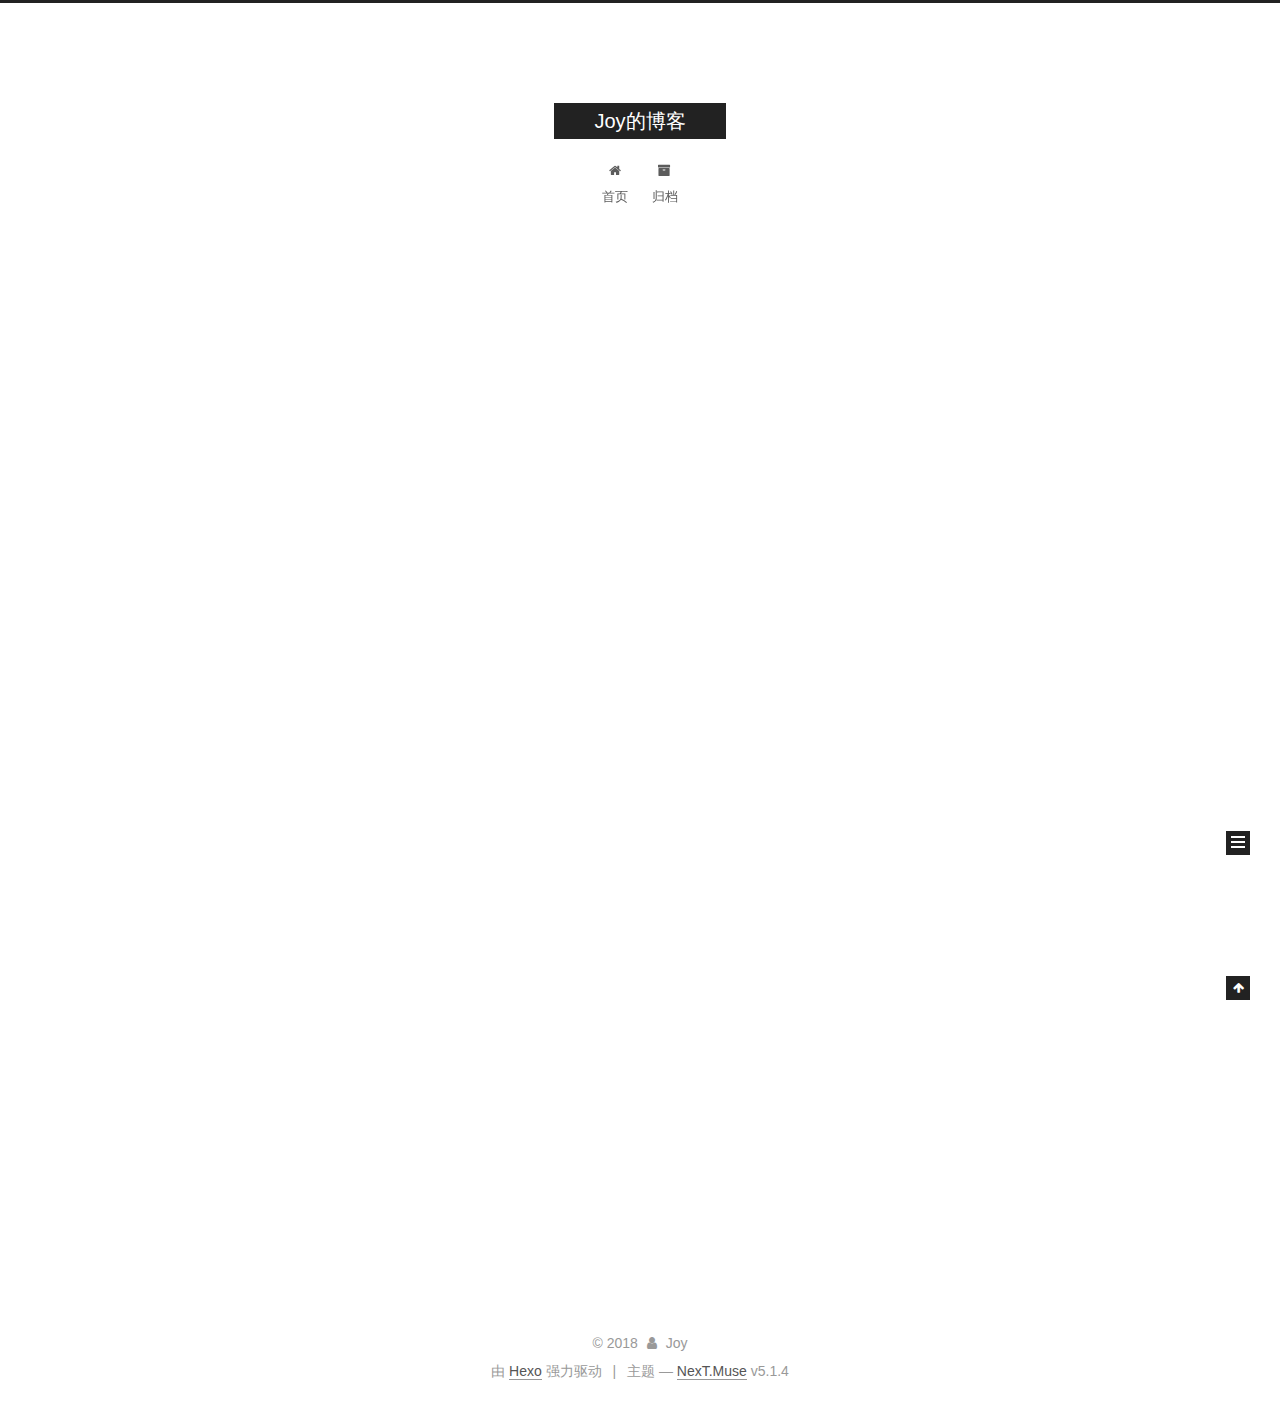
==== index.html @ 4cea7abf "Site updated: 2018-05-18 09:52:36" ====
<!DOCTYPE html>



  


<html class="theme-next muse use-motion" lang="zh-Hans">
<head>
  <meta charset="UTF-8"/>
<meta http-equiv="X-UA-Compatible" content="IE=edge" />
<meta name="viewport" content="width=device-width, initial-scale=1, maximum-scale=1"/>
<meta name="theme-color" content="#222">









<meta http-equiv="Cache-Control" content="no-transform" />
<meta http-equiv="Cache-Control" content="no-siteapp" />
















  
  
  <link href="/lib/fancybox/source/jquery.fancybox.css?v=2.1.5" rel="stylesheet" type="text/css" />







<link href="/lib/font-awesome/css/font-awesome.min.css?v=4.6.2" rel="stylesheet" type="text/css" />

<link href="/css/main.css?v=5.1.4" rel="stylesheet" type="text/css" />


  <link rel="apple-touch-icon" sizes="180x180" href="/images/apple-touch-icon-next.png?v=5.1.4">


  <link rel="icon" type="image/png" sizes="32x32" href="/images/favicon-32x32-next.png?v=5.1.4">


  <link rel="icon" type="image/png" sizes="16x16" href="/images/favicon-16x16-next.png?v=5.1.4">


  <link rel="mask-icon" href="/images/logo.svg?v=5.1.4" color="#222">





  <meta name="keywords" content="Hexo, NexT" />










<meta property="og:type" content="website">
<meta property="og:title" content="Joy的博客">
<meta property="og:url" content="http://yoursite.com/index.html">
<meta property="og:site_name" content="Joy的博客">
<meta property="og:locale" content="zh-Hans">
<meta name="twitter:card" content="summary">
<meta name="twitter:title" content="Joy的博客">



<script type="text/javascript" id="hexo.configurations">
  var NexT = window.NexT || {};
  var CONFIG = {
    root: '/',
    scheme: 'Muse',
    version: '5.1.4',
    sidebar: {"position":"left","display":"post","offset":12,"b2t":false,"scrollpercent":false,"onmobile":false},
    fancybox: true,
    tabs: true,
    motion: {"enable":true,"async":false,"transition":{"post_block":"fadeIn","post_header":"slideDownIn","post_body":"slideDownIn","coll_header":"slideLeftIn","sidebar":"slideUpIn"}},
    duoshuo: {
      userId: '0',
      author: '博主'
    },
    algolia: {
      applicationID: '',
      apiKey: '',
      indexName: '',
      hits: {"per_page":10},
      labels: {"input_placeholder":"Search for Posts","hits_empty":"We didn't find any results for the search: ${query}","hits_stats":"${hits} results found in ${time} ms"}
    }
  };
</script>



  <link rel="canonical" href="http://yoursite.com/"/>





  <title>Joy的博客</title>
  








</head>

<body itemscope itemtype="http://schema.org/WebPage" lang="zh-Hans">

  
  
    
  

  <div class="container sidebar-position-left 
  page-home">
    <div class="headband"></div>

    <header id="header" class="header" itemscope itemtype="http://schema.org/WPHeader">
      <div class="header-inner"><div class="site-brand-wrapper">
  <div class="site-meta ">
    

    <div class="custom-logo-site-title">
      <a href="/"  class="brand" rel="start">
        <span class="logo-line-before"><i></i></span>
        <span class="site-title">Joy的博客</span>
        <span class="logo-line-after"><i></i></span>
      </a>
    </div>
      
        <p class="site-subtitle"></p>
      
  </div>

  <div class="site-nav-toggle">
    <button>
      <span class="btn-bar"></span>
      <span class="btn-bar"></span>
      <span class="btn-bar"></span>
    </button>
  </div>
</div>

<nav class="site-nav">
  

  
    <ul id="menu" class="menu">
      
        
        <li class="menu-item menu-item-home">
          <a href="/" rel="section">
            
              <i class="menu-item-icon fa fa-fw fa-home"></i> <br />
            
            首页
          </a>
        </li>
      
        
        <li class="menu-item menu-item-archives">
          <a href="/archives/" rel="section">
            
              <i class="menu-item-icon fa fa-fw fa-archive"></i> <br />
            
            归档
          </a>
        </li>
      

      
    </ul>
  

  
</nav>



 </div>
    </header>

    <main id="main" class="main">
      <div class="main-inner">
        <div class="content-wrap">
          <div id="content" class="content">
            
  <section id="posts" class="posts-expand">
    
      

  

  
  
  

  <article class="post post-type-normal" itemscope itemtype="http://schema.org/Article">
  
  
  
  <div class="post-block">
    <link itemprop="mainEntityOfPage" href="http://yoursite.com/2018/05/17/hello-world/">

    <span hidden itemprop="author" itemscope itemtype="http://schema.org/Person">
      <meta itemprop="name" content="Joy">
      <meta itemprop="description" content="">
      <meta itemprop="image" content="/images/avatar.gif">
    </span>

    <span hidden itemprop="publisher" itemscope itemtype="http://schema.org/Organization">
      <meta itemprop="name" content="Joy的博客">
    </span>

    
      <header class="post-header">

        
        
          <h1 class="post-title" itemprop="name headline">
                
                <a class="post-title-link" href="/2018/05/17/hello-world/" itemprop="url">Hello World</a></h1>
        

        <div class="post-meta">
          <span class="post-time">
            
              <span class="post-meta-item-icon">
                <i class="fa fa-calendar-o"></i>
              </span>
              
                <span class="post-meta-item-text">发表于</span>
              
              <time title="创建于" itemprop="dateCreated datePublished" datetime="2018-05-17T22:19:16+08:00">
                2018-05-17
              </time>
            

            

            
          </span>

          

          
            
          

          
          

          

          

          

        </div>
      </header>
    

    
    
    
    <div class="post-body" itemprop="articleBody">

      
      

      
        
          
            <p>Welcome to <a href="https://hexo.io/" target="_blank" rel="noopener">Hexo</a>! This is your very first post. Check <a href="https://hexo.io/docs/" target="_blank" rel="noopener">documentation</a> for more info. If you get any problems when using Hexo, you can find the answer in <a href="https://hexo.io/docs/troubleshooting.html" target="_blank" rel="noopener">troubleshooting</a> or you can ask me on <a href="https://github.com/hexojs/hexo/issues" target="_blank" rel="noopener">GitHub</a>.</p>
<h2 id="Quick-Start"><a href="#Quick-Start" class="headerlink" title="Quick Start"></a>Quick Start</h2><h3 id="Create-a-new-post"><a href="#Create-a-new-post" class="headerlink" title="Create a new post"></a>Create a new post</h3><figure class="highlight bash"><table><tr><td class="gutter"><pre><span class="line">1</span><br></pre></td><td class="code"><pre><span class="line">$ hexo new <span class="string">"My New Post"</span></span><br></pre></td></tr></table></figure>
<p>More info: <a href="https://hexo.io/docs/writing.html" target="_blank" rel="noopener">Writing</a></p>
<h3 id="Run-server"><a href="#Run-server" class="headerlink" title="Run server"></a>Run server</h3><figure class="highlight bash"><table><tr><td class="gutter"><pre><span class="line">1</span><br></pre></td><td class="code"><pre><span class="line">$ hexo server</span><br></pre></td></tr></table></figure>
<p>More info: <a href="https://hexo.io/docs/server.html" target="_blank" rel="noopener">Server</a></p>
<h3 id="Generate-static-files"><a href="#Generate-static-files" class="headerlink" title="Generate static files"></a>Generate static files</h3><figure class="highlight bash"><table><tr><td class="gutter"><pre><span class="line">1</span><br></pre></td><td class="code"><pre><span class="line">$ hexo generate</span><br></pre></td></tr></table></figure>
<p>More info: <a href="https://hexo.io/docs/generating.html" target="_blank" rel="noopener">Generating</a></p>
<h3 id="Deploy-to-remote-sites"><a href="#Deploy-to-remote-sites" class="headerlink" title="Deploy to remote sites"></a>Deploy to remote sites</h3><figure class="highlight bash"><table><tr><td class="gutter"><pre><span class="line">1</span><br></pre></td><td class="code"><pre><span class="line">$ hexo deploy</span><br></pre></td></tr></table></figure>
<p>More info: <a href="https://hexo.io/docs/deployment.html" target="_blank" rel="noopener">Deployment</a></p>

          
        
      
    </div>
    
    
    

    

    

    

    <footer class="post-footer">
      

      

      

      
      
        <div class="post-eof"></div>
      
    </footer>
  </div>
  
  
  
  </article>


    
  </section>

  


          </div>
          


          

        </div>
        
          
  
  <div class="sidebar-toggle">
    <div class="sidebar-toggle-line-wrap">
      <span class="sidebar-toggle-line sidebar-toggle-line-first"></span>
      <span class="sidebar-toggle-line sidebar-toggle-line-middle"></span>
      <span class="sidebar-toggle-line sidebar-toggle-line-last"></span>
    </div>
  </div>

  <aside id="sidebar" class="sidebar">
    
    <div class="sidebar-inner">

      

      

      <section class="site-overview-wrap sidebar-panel sidebar-panel-active">
        <div class="site-overview">
          <div class="site-author motion-element" itemprop="author" itemscope itemtype="http://schema.org/Person">
            
              <p class="site-author-name" itemprop="name">Joy</p>
              <p class="site-description motion-element" itemprop="description"></p>
          </div>

          <nav class="site-state motion-element">

            
              <div class="site-state-item site-state-posts">
              
                <a href="/archives/">
              
                  <span class="site-state-item-count">1</span>
                  <span class="site-state-item-name">日志</span>
                </a>
              </div>
            

            

            

          </nav>

          

          

          
          

          
          

          

        </div>
      </section>

      

      

    </div>
  </aside>


        
      </div>
    </main>

    <footer id="footer" class="footer">
      <div class="footer-inner">
        <div class="copyright">&copy; <span itemprop="copyrightYear">2018</span>
  <span class="with-love">
    <i class="fa fa-user"></i>
  </span>
  <span class="author" itemprop="copyrightHolder">Joy</span>

  
</div>


  <div class="powered-by">由 <a class="theme-link" target="_blank" href="https://hexo.io">Hexo</a> 强力驱动</div>



  <span class="post-meta-divider">|</span>



  <div class="theme-info">主题 &mdash; <a class="theme-link" target="_blank" href="https://github.com/iissnan/hexo-theme-next">NexT.Muse</a> v5.1.4</div>




        







        
      </div>
    </footer>

    
      <div class="back-to-top">
        <i class="fa fa-arrow-up"></i>
        
      </div>
    

    

  </div>

  

<script type="text/javascript">
  if (Object.prototype.toString.call(window.Promise) !== '[object Function]') {
    window.Promise = null;
  }
</script>









  












  
  
    <script type="text/javascript" src="/lib/jquery/index.js?v=2.1.3"></script>
  

  
  
    <script type="text/javascript" src="/lib/fastclick/lib/fastclick.min.js?v=1.0.6"></script>
  

  
  
    <script type="text/javascript" src="/lib/jquery_lazyload/jquery.lazyload.js?v=1.9.7"></script>
  

  
  
    <script type="text/javascript" src="/lib/velocity/velocity.min.js?v=1.2.1"></script>
  

  
  
    <script type="text/javascript" src="/lib/velocity/velocity.ui.min.js?v=1.2.1"></script>
  

  
  
    <script type="text/javascript" src="/lib/fancybox/source/jquery.fancybox.pack.js?v=2.1.5"></script>
  


  


  <script type="text/javascript" src="/js/src/utils.js?v=5.1.4"></script>

  <script type="text/javascript" src="/js/src/motion.js?v=5.1.4"></script>



  
  

  

  


  <script type="text/javascript" src="/js/src/bootstrap.js?v=5.1.4"></script>



  


  




	





  





  












  





  

  

  

  
  

  

  

  

</body>
</html>
---- css/main.css ----
/* normalize.css v3.0.2 | MIT License | git.io/normalize */
html {
  font-family: sans-serif; /* 1 */
  -ms-text-size-adjust: 100%; /* 2 */
  -webkit-text-size-adjust: 100%; /* 2 */
}
body {
  margin: 0;
}
article,
aside,
details,
figcaption,
figure,
footer,
header,
hgroup,
main,
menu,
nav,
section,
summary {
  display: block;
}
audio,
canvas,
progress,
video {
  display: inline-block; /* 1 */
  vertical-align: baseline; /* 2 */
}
audio:not([controls]) {
  display: none;
  height: 0;
}
[hidden],
template {
  display: none;
}
a {
  background-color: transparent;
}
a:active,
a:hover {
  outline: 0;
}
abbr[title] {
  border-bottom: 1px dotted;
}
b,
strong {
  font-weight: bold;
}
dfn {
  font-style: italic;
}
h1 {
  font-size: 2em;
  margin: 0.67em 0;
}
mark {
  background: #ff0;
  color: #000;
}
small {
  font-size: 80%;
}
sub,
sup {
  font-size: 75%;
  line-height: 0;
  position: relative;
  vertical-align: baseline;
}
sup {
  top: -0.5em;
}
sub {
  bottom: -0.25em;
}
img {
  border: 0;
}
svg:not(:root) {
  overflow: hidden;
}
figure {
  margin: 1em 40px;
}
hr {
  -moz-box-sizing: content-box;
  box-sizing: content-box;
  height: 0;
}
pre {
  overflow: auto;
}
code,
kbd,
pre,
samp {
  font-family: monospace, monospace;
  font-size: 1em;
}
button,
input,
optgroup,
select,
textarea {
  color: inherit; /* 1 */
  font: inherit; /* 2 */
  margin: 0; /* 3 */
}
button {
  overflow: visible;
}
button,
select {
  text-transform: none;
}
button,
html input[type="button"],
input[type="reset"],
input[type="submit"] {
  -webkit-appearance: button; /* 2 */
  cursor: pointer; /* 3 */
}
button[disabled],
html input[disabled] {
  cursor: default;
}
button::-moz-focus-inner,
input::-moz-focus-inner {
  border: 0;
  padding: 0;
}
input {
  line-height: normal;
}
input[type="checkbox"],
input[type="radio"] {
  box-sizing: border-box; /* 1 */
  padding: 0; /* 2 */
}
input[type="number"]::-webkit-inner-spin-button,
input[type="number"]::-webkit-outer-spin-button {
  height: auto;
}
input[type="search"] {
  -webkit-appearance: textfield; /* 1 */
  -moz-box-sizing: content-box;
  -webkit-box-sizing: content-box; /* 2 */
  box-sizing: content-box;
}
input[type="search"]::-webkit-search-cancel-button,
input[type="search"]::-webkit-search-decoration {
  -webkit-appearance: none;
}
fieldset {
  border: 1px solid #c0c0c0;
  margin: 0 2px;
  padding: 0.35em 0.625em 0.75em;
}
legend {
  border: 0; /* 1 */
  padding: 0; /* 2 */
}
textarea {
  overflow: auto;
}
optgroup {
  font-weight: bold;
}
table {
  border-collapse: collapse;
  border-spacing: 0;
}
td,
th {
  padding: 0;
}
::selection {
  background: #262a30;
  color: #fff;
}
body {
  position: relative;
  font-family: 'Lato', "PingFang SC", "Microsoft YaHei", sans-serif;
  font-size: 14px;
  line-height: 2;
  color: #555;
  background: #fff;
}
@media (max-width: 767px) {
  body {
    padding-right: 0 !important;
  }
}
@media (min-width: 768px) and (max-width: 991px) {
  body {
    padding-right: 0 !important;
  }
}
@media (min-width: 1600px) {
  body {
    font-size: 16px;
  }
}
h1,
h2,
h3,
h4,
h5,
h6 {
  margin: 0;
  padding: 0;
  font-weight: bold;
  line-height: 1.5;
  font-family: 'Lato', "PingFang SC", "Microsoft YaHei", sans-serif;
}
h2,
h3,
h4,
h5,
h6 {
  margin: 20px 0 15px;
}
h1 {
  font-size: 22px;
}
@media (max-width: 767px) {
  h1 {
    font-size: 18px;
  }
}
h2 {
  font-size: 20px;
}
@media (max-width: 767px) {
  h2 {
    font-size: 16px;
  }
}
h3 {
  font-size: 18px;
}
@media (max-width: 767px) {
  h3 {
    font-size: 14px;
  }
}
h4 {
  font-size: 16px;
}
@media (max-width: 767px) {
  h4 {
    font-size: 12px;
  }
}
h5 {
  font-size: 14px;
}
@media (max-width: 767px) {
  h5 {
    font-size: 10px;
  }
}
h6 {
  font-size: 12px;
}
@media (max-width: 767px) {
  h6 {
    font-size: 8px;
  }
}
p {
  margin: 0 0 20px 0;
}
a {
  color: #555;
  text-decoration: none;
  outline: none;
  border-bottom: 1px solid #999;
  word-wrap: break-word;
}
a:hover {
  color: #222;
  border-bottom-color: #222;
}
blockquote {
  margin: 0;
  padding: 0;
}
img {
  display: block;
  margin: auto;
  max-width: 100%;
  height: auto;
}
hr {
  margin: 40px 0;
  height: 3px;
  border: none;
  background-color: #ddd;
  background-image: repeating-linear-gradient(-45deg, #fff, #fff 4px, transparent 4px, transparent 8px);
}
blockquote {
  padding: 0 15px;
  color: #666;
  border-left: 4px solid #ddd;
}
blockquote cite::before {
  content: "-";
  padding: 0 5px;
}
dt {
  font-weight: 700;
}
dd {
  margin: 0;
  padding: 0;
}
kbd {
  border: 1px solid #ccc;
  border-radius: 0.2em;
  box-shadow: 0.1em 0.1em 0.2em rgba(0,0,0,0.1);
  background-color: #f9f9f9;
  font-family: inherit;
  background-image: -webkit-linear-gradient(top, #eee, #fff, #eee);
  padding: 0.1em 0.3em;
  white-space: nowrap;
}
.text-left {
  text-align: left;
}
.text-center {
  text-align: center;
}
.text-right {
  text-align: right;
}
.text-justify {
  text-align: justify;
}
.text-nowrap {
  white-space: nowrap;
}
.text-lowercase {
  text-transform: lowercase;
}
.text-uppercase {
  text-transform: uppercase;
}
.text-capitalize {
  text-transform: capitalize;
}
.center-block {
  display: block;
  margin-left: auto;
  margin-right: auto;
}
.clearfix:before,
.clearfix:after {
  content: " ";
  display: table;
}
.clearfix:after {
  clear: both;
}
.pullquote {
  width: 45%;
}
.pullquote.left {
  float: left;
  margin-left: 5px;
  margin-right: 10px;
}
.pullquote.right {
  float: right;
  margin-left: 10px;
  margin-right: 5px;
}
.affix.affix.affix {
  position: fixed;
}
.translation {
  margin-top: -20px;
  font-size: 14px;
  color: #999;
}
.scrollbar-measure {
  width: 100px;
  height: 100px;
  overflow: scroll;
  position: absolute;
  top: -9999px;
}
.use-motion .motion-element {
  opacity: 0;
}
table {
  margin: 20px 0;
  width: 100%;
  border-collapse: collapse;
  border-spacing: 0;
  border: 1px solid #ddd;
  font-size: 14px;
  table-layout: fixed;
  word-wrap: break-all;
}
table>tbody>tr:nth-of-type(odd) {
  background-color: #f9f9f9;
}
table>tbody>tr:hover {
  background-color: #f5f5f5;
}
caption,
th,
td {
  padding: 8px;
  text-align: left;
  vertical-align: middle;
  font-weight: normal;
}
th,
td {
  border-bottom: 3px solid #ddd;
  border-right: 1px solid #eee;
}
th {
  padding-bottom: 10px;
  font-weight: 700;
}
td {
  border-bottom-width: 1px;
}
html,
body {
  height: 100%;
}
.container {
  position: relative;
  min-height: 100%;
}
.header-inner {
  margin: 0 auto;
  padding: 100px 0 70px;
  width: 700px;
}
@media (min-width: 1600px) {
  .container .header-inner {
    width: 900px;
  }
}
.main {
  padding-bottom: 150px;
}
.main-inner {
  margin: 0 auto;
  width: 700px;
}
@media (min-width: 1600px) {
  .container .main-inner {
    width: 900px;
  }
}
.footer {
  position: absolute;
  left: 0;
  bottom: 0;
  width: 100%;
  min-height: 50px;
}
.footer-inner {
  box-sizing: border-box;
  margin: 20px auto;
  width: 700px;
}
@media (min-width: 1600px) {
  .container .footer-inner {
    width: 900px;
  }
}
pre,
.highlight {
  overflow: auto;
  margin: 20px 0;
  padding: 0;
  font-size: 13px;
  color: #4d4d4c;
  background: #f7f7f7;
  line-height: 1.6;
}
pre,
code {
  font-family: consolas, Menlo, "PingFang SC", "Microsoft YaHei", monospace;
}
code {
  padding: 2px 4px;
  word-wrap: break-word;
  color: #555;
  background: #eee;
  border-radius: 3px;
  font-size: 13px;
}
pre {
  padding: 10px;
}
pre code {
  padding: 0;
  color: #4d4d4c;
  background: none;
  text-shadow: none;
}
.highlight {
  border-radius: 1px;
}
.highlight pre {
  border: none;
  margin: 0;
  padding: 10px 0;
}
.highlight table {
  margin: 0;
  width: auto;
  border: none;
}
.highlight td {
  border: none;
  padding: 0;
}
.highlight figcaption {
  font-size: 1em;
  color: #4d4d4c;
  line-height: 1em;
  margin-bottom: 1em;
}
.highlight figcaption:before,
.highlight figcaption:after {
  content: " ";
  display: table;
}
.highlight figcaption:after {
  clear: both;
}
.highlight figcaption a {
  float: right;
  color: #4d4d4c;
}
.highlight figcaption a:hover {
  border-bottom-color: #4d4d4c;
}
.highlight .gutter pre {
  padding-left: 10px;
  padding-right: 10px;
  color: #869194;
  text-align: right;
  background-color: #eff2f3;
}
.highlight .code pre {
  width: 100%;
  padding-left: 10px;
  padding-right: 10px;
  background-color: #f7f7f7;
}
.highlight .line {
  height: 20px;
}
.gutter {
  -webkit-user-select: none;
  -moz-user-select: none;
  -ms-user-select: none;
  user-select: none;
}
.gist table {
  width: auto;
}
.gist table td {
  border: none;
}
pre .deletion {
  background: #fdd;
}
pre .addition {
  background: #dfd;
}
pre .meta {
  color: #8959a8;
}
pre .comment {
  color: #8e908c;
}
pre .variable,
pre .attribute,
pre .tag,
pre .regexp,
pre .ruby .constant,
pre .xml .tag .title,
pre .xml .pi,
pre .xml .doctype,
pre .html .doctype,
pre .css .id,
pre .css .class,
pre .css .pseudo {
  color: #c82829;
}
pre .number,
pre .preprocessor,
pre .built_in,
pre .literal,
pre .params,
pre .constant,
pre .command {
  color: #f5871f;
}
pre .ruby .class .title,
pre .css .rules .attribute,
pre .string,
pre .value,
pre .inheritance,
pre .header,
pre .ruby .symbol,
pre .xml .cdata,
pre .special,
pre .number,
pre .formula {
  color: #718c00;
}
pre .title,
pre .css .hexcolor {
  color: #3e999f;
}
pre .function,
pre .python .decorator,
pre .python .title,
pre .ruby .function .title,
pre .ruby .title .keyword,
pre .perl .sub,
pre .javascript .title,
pre .coffeescript .title {
  color: #4271ae;
}
pre .keyword,
pre .javascript .function {
  color: #8959a8;
}
.full-image.full-image.full-image.full-image {
  border: none;
  max-width: 100%;
  width: auto;
  margin: 20px auto 25px;
}
@media (min-width: 992px) {
  .full-image.full-image.full-image.full-image {
    max-width: none;
    width: 110%;
    margin: 25px -5%;
  }
}
.blockquote-center,
.page-home .post-type-quote blockquote,
.page-post-detail .post-type-quote blockquote {
  position: relative;
  margin: 40px 0;
  padding: 0;
  border-left: none;
  text-align: center;
}
.blockquote-center::before,
.page-home .post-type-quote blockquote::before,
.page-post-detail .post-type-quote blockquote::before,
.blockquote-center::after,
.page-home .post-type-quote blockquote::after,
.page-post-detail .post-type-quote blockquote::after {
  position: absolute;
  content: ' ';
  display: block;
  width: 100%;
  height: 24px;
  opacity: 0.2;
  background-repeat: no-repeat;
  background-position: 0 -6px;
  background-size: 22px 22px;
}
.blockquote-center::before,
.page-home .post-type-quote blockquote::before,
.page-post-detail .post-type-quote blockquote::before {
  top: -20px;
  background-image: url("../images/quote-l.svg");
  border-top: 1px solid #ccc;
}
.blockquote-center::after,
.page-home .post-type-quote blockquote::after,
.page-post-detail .post-type-quote blockquote::after {
  bottom: -20px;
  background-image: url("../images/quote-r.svg");
  border-bottom: 1px solid #ccc;
  background-position: 100% 8px;
}
.blockquote-center p,
.page-home .post-type-quote blockquote p,
.page-post-detail .post-type-quote blockquote p,
.blockquote-center div,
.page-home .post-type-quote blockquote div,
.page-post-detail .post-type-quote blockquote div {
  text-align: center;
}
.post .post-body .group-picture img {
  box-sizing: border-box;
  padding: 0 3px;
  border: none;
}
.post .group-picture-row {
  overflow: hidden;
  margin-top: 6px;
}
.post .group-picture-row:first-child {
  margin-top: 0;
}
.post .group-picture-column {
  float: left;
}
.page-post-detail .post-body .group-picture-column {
  float: none;
  margin-top: 10px;
  width: auto !important;
}
.page-post-detail .post-body .group-picture-column img {
  margin: 0 auto;
}
.page-archive .group-picture-container {
  overflow: hidden;
}
.page-archive .group-picture-row {
  float: left;
}
.page-archive .group-picture-row:first-child {
  margin-top: 6px;
}
.page-archive .group-picture-column {
  max-width: 150px;
  max-height: 150px;
}
.post-body .note {
  position: relative;
  padding: 15px;
  margin-bottom: 20px;
  border: 1px solid #eee;
  border-left-width: 5px;
  border-radius: 3px;
}
.post-body .note h2,
.post-body .note h3,
.post-body .note h4,
.post-body .note h5,
.post-body .note h6 {
  margin-top: 0;
  margin-bottom: 0;
  border-bottom: initial;
  padding-top: 0 !important;
}
.post-body .note p:first-child,
.post-body .note ul:first-child,
.post-body .note ol:first-child,
.post-body .note table:first-child,
.post-body .note pre:first-child,
.post-body .note blockquote:first-child {
  margin-top: 0;
}
.post-body .note p:last-child,
.post-body .note ul:last-child,
.post-body .note ol:last-child,
.post-body .note table:last-child,
.post-body .note pre:last-child,
.post-body .note blockquote:last-child {
  margin-bottom: 0;
}
.post-body .note.default {
  border-left-color: #777;
}
.post-body .note.default h2,
.post-body .note.default h3,
.post-body .note.default h4,
.post-body .note.default h5,
.post-body .note.default h6 {
  color: #777;
}
.post-body .note.primary {
  border-left-color: #6f42c1;
}
.post-body .note.primary h2,
.post-body .note.primary h3,
.post-body .note.primary h4,
.post-body .note.primary h5,
.post-body .note.primary h6 {
  color: #6f42c1;
}
.post-body .note.info {
  border-left-color: #428bca;
}
.post-body .note.info h2,
.post-body .note.info h3,
.post-body .note.info h4,
.post-body .note.info h5,
.post-body .note.info h6 {
  color: #428bca;
}
.post-body .note.success {
  border-left-color: #5cb85c;
}
.post-body .note.success h2,
.post-body .note.success h3,
.post-body .note.success h4,
.post-body .note.success h5,
.post-body .note.success h6 {
  color: #5cb85c;
}
.post-body .note.warning {
  border-left-color: #f0ad4e;
}
.post-body .note.warning h2,
.post-body .note.warning h3,
.post-body .note.warning h4,
.post-body .note.warning h5,
.post-body .note.warning h6 {
  color: #f0ad4e;
}
.post-body .note.danger {
  border-left-color: #d9534f;
}
.post-body .note.danger h2,
.post-body .note.danger h3,
.post-body .note.danger h4,
.post-body .note.danger h5,
.post-body .note.danger h6 {
  color: #d9534f;
}
.post-body .label {
  display: inline;
  padding: 0 2px;
  white-space: nowrap;
}
.post-body .label.default {
  background-color: #f0f0f0;
}
.post-body .label.primary {
  background-color: #efe6f7;
}
.post-body .label.info {
  background-color: #e5f2f8;
}
.post-body .label.success {
  background-color: #e7f4e9;
}
.post-body .label.warning {
  background-color: #fcf6e1;
}
.post-body .label.danger {
  background-color: #fae8eb;
}
.post-body .tabs {
  position: relative;
  display: block;
  margin-bottom: 20px;
  padding-top: 10px;
}
.post-body .tabs ul.nav-tabs {
  margin: 0;
  padding: 0;
  display: flex;
  margin-bottom: -1px;
}
@media (max-width: 413px) {
  .post-body .tabs ul.nav-tabs {
    display: block;
    margin-bottom: 5px;
  }
}
.post-body .tabs ul.nav-tabs li.tab {
  list-style-type: none !important;
  margin: 0 0.25em 0 0;
  border-top: 3px solid transparent;
  border-left: 1px solid transparent;
  border-right: 1px solid transparent;
}
@media (max-width: 413px) {
  .post-body .tabs ul.nav-tabs li.tab {
    margin: initial;
    border-top: 1px solid transparent;
    border-left: 3px solid transparent;
    border-right: 1px solid transparent;
    border-bottom: 1px solid transparent;
  }
}
.post-body .tabs ul.nav-tabs li.tab a {
  outline: 0;
  border-bottom: initial;
  display: block;
  line-height: 1.8em;
  padding: 0.25em 0.75em;
  transition-duration: 0.2s;
  transition-timing-function: ease-out;
  transition-delay: 0s;
}
.post-body .tabs ul.nav-tabs li.tab a i {
  width: 1.285714285714286em;
}
.post-body .tabs ul.nav-tabs li.tab.active {
  border-top: 3px solid #fc6423;
  border-left: 1px solid #ddd;
  border-right: 1px solid #ddd;
  background-color: #fff;
}
@media (max-width: 413px) {
  .post-body .tabs ul.nav-tabs li.tab.active {
    border-top: 1px solid #ddd;
    border-left: 3px solid #fc6423;
    border-right: 1px solid #ddd;
    border-bottom: 1px solid #ddd;
  }
}
.post-body .tabs ul.nav-tabs li.tab.active a {
  cursor: default;
  color: #555;
}
.post-body .tabs .tab-content {
  background-color: #fff;
}
.post-body .tabs .tab-content .tab-pane {
  border: 1px solid #ddd;
  padding: 20px 20px 0 20px;
}
.post-body .tabs .tab-content .tab-pane:not(.active) {
  display: none !important;
}
.post-body .tabs .tab-content .tab-pane.active {
  display: block !important;
}
.btn {
  display: inline-block;
  padding: 0 20px;
  font-size: 14px;
  color: #fff;
  background: #222;
  border: 2px solid #222;
  text-decoration: none;
  border-radius: 0;
  transition-property: background-color;
  transition-duration: 0.2s;
  transition-timing-function: ease-in-out;
  transition-delay: 0s;
  line-height: 2;
}
.btn:hover {
  border-color: #222;
  color: #222;
  background: #fff;
}
.btn +.btn {
  margin: 0 0 8px 8px;
}
.btn .fa-fw {
  width: 1.285714285714286em;
  text-align: left;
}
.btn-bar {
  display: block;
  width: 22px;
  height: 2px;
  background: #555;
  border-radius: 1px;
}
.btn-bar+.btn-bar {
  margin-top: 4px;
}
.pagination {
  margin: 120px 0 40px;
  text-align: center;
  border-top: 1px solid #eee;
}
.page-number-basic,
.pagination .prev,
.pagination .next,
.pagination .page-number,
.pagination .space {
  display: inline-block;
  position: relative;
  top: -1px;
  margin: 0 10px;
  padding: 0 11px;
}
@media (max-width: 767px) {
  .page-number-basic,
  .pagination .prev,
  .pagination .next,
  .pagination .page-number,
  .pagination .space {
    margin: 0 5px;
  }
}
.pagination .prev,
.pagination .next,
.pagination .page-number {
  border-bottom: 0;
  border-top: 1px solid #eee;
  transition-property: border-color;
  transition-duration: 0.2s;
  transition-timing-function: ease-in-out;
  transition-delay: 0s;
}
.pagination .prev:hover,
.pagination .next:hover,
.pagination .page-number:hover {
  border-top-color: #222;
}
.pagination .space {
  padding: 0;
  margin: 0;
}
.pagination .prev {
  margin-left: 0;
}
.pagination .next {
  margin-right: 0;
}
.pagination .page-number.current {
  color: #fff;
  background: #ccc;
  border-top-color: #ccc;
}
@media (max-width: 767px) {
  .pagination {
    border-top: none;
  }
  .pagination .prev,
  .pagination .next,
  .pagination .page-number {
    margin-bottom: 10px;
    border-top: 0;
    border-bottom: 1px solid #eee;
    padding: 0 10px;
  }
  .pagination .prev:hover,
  .pagination .next:hover,
  .pagination .page-number:hover {
    border-bottom-color: #222;
  }
}
.comments {
  margin: 60px 20px 0;
}
.tag-cloud {
  text-align: center;
}
.tag-cloud a {
  display: inline-block;
  margin: 10px;
}
.back-to-top {
  box-sizing: border-box;
  position: fixed;
  bottom: -100px;
  right: 30px;
  z-index: 1050;
  padding: 0 6px;
  width: 24px;
  background: #222;
  font-size: 12px;
  opacity: 1;
  color: #fff;
  cursor: pointer;
  text-align: center;
  -webkit-transform: translateZ(0);
  transition-property: bottom;
  transition-duration: 0.2s;
  transition-timing-function: ease-in-out;
  transition-delay: 0s;
}
@media (min-width: 768px) and (max-width: 991px) {
  .back-to-top {
    display: none !important;
  }
}
@media (max-width: 767px) {
  .back-to-top {
    display: none !important;
  }
}
.back-to-top.back-to-top-on {
  bottom: 19px;
}
.header {
  background: transparent;
}
.header-inner {
  position: relative;
}
.headband {
  height: 3px;
  background: #222;
}
.site-meta {
  margin: 0;
  text-align: center;
}
@media (max-width: 767px) {
  .site-meta {
    text-align: center;
  }
}
.brand {
  position: relative;
  display: inline-block;
  padding: 0 40px;
  color: #fff;
  background: #222;
  border-bottom: none;
}
.brand:hover {
  color: #fff;
}
.logo {
  display: inline-block;
  margin-right: 5px;
  line-height: 36px;
  vertical-align: top;
}
.site-title {
  display: inline-block;
  vertical-align: top;
  line-height: 36px;
  font-size: 20px;
  font-weight: normal;
  font-family: 'Lato', "PingFang SC", "Microsoft YaHei", sans-serif;
}
.site-subtitle {
  margin-top: 10px;
  font-size: 13px;
  color: #999;
}
.use-motion .brand {
  opacity: 0;
}
.use-motion .logo,
.use-motion .site-title,
.use-motion .site-subtitle {
  opacity: 0;
  position: relative;
  top: -10px;
}
.site-nav-toggle {
  display: none;
  position: absolute;
  top: 10px;
  left: 10px;
}
@media (max-width: 767px) {
  .site-nav-toggle {
    display: block;
  }
}
.site-nav-toggle button {
  margin-top: 2px;
  padding: 9px 10px;
  background: transparent;
  border: none;
}
@media (max-width: 767px) {
  .site-nav {
    display: none;
    margin: 0 -10px;
    padding: 0 10px;
    clear: both;
    border-top: 1px solid #ddd;
  }
}
@media (min-width: 768px) and (max-width: 991px) {
  .site-nav {
    display: block !important;
  }
}
@media (min-width: 992px) {
  .site-nav {
    display: block !important;
  }
}
.menu {
  margin-top: 20px;
  padding-left: 0;
  text-align: center;
}
.menu .menu-item {
  display: inline-block;
  margin: 0 10px;
  list-style: none;
}
@media screen and (max-width: 767px) {
  .menu .menu-item {
    margin-top: 10px;
  }
}
.menu .menu-item a {
  display: block;
  font-size: 13px;
  line-height: inherit;
  border-bottom: 1px solid transparent;
  transition-property: border-color;
  transition-duration: 0.2s;
  transition-timing-function: ease-in-out;
  transition-delay: 0s;
}
.menu .menu-item a:hover {
  border-bottom-color: #222;
}
.menu .menu-item .fa {
  margin-right: 5px;
}
.use-motion .menu-item {
  opacity: 0;
}
.post-body {
  font-family: 'Lato', "PingFang SC", "Microsoft YaHei", sans-serif;
}
@media (max-width: 767px) {
  .post-body {
    word-break: break-word;
  }
}
.post-body .fancybox img {
  display: block !important;
  margin: 0 auto;
  cursor: pointer;
  cursor: zoom-in;
  cursor: -webkit-zoom-in;
}
.post-body .image-caption,
.post-body .figure .caption {
  margin: -20px auto 15px;
  text-align: center;
  font-size: 14px;
  color: #999;
  font-weight: bold;
  line-height: 1;
}
.post-sticky-flag {
  display: inline-block;
  font-size: 16px;
  -ms-transform: rotate(30deg);
  -webkit-transform: rotate(30deg);
  -moz-transform: rotate(30deg);
  -ms-transform: rotate(30deg);
  -o-transform: rotate(30deg);
  transform: rotate(30deg);
}
.use-motion .post-block,
.use-motion .pagination,
.use-motion .comments {
  opacity: 0;
}
.use-motion .post-header {
  opacity: 0;
}
.use-motion .post-body {
  opacity: 0;
}
.use-motion .collection-title {
  opacity: 0;
}
.posts-expand {
  padding-top: 40px;
}
@media (max-width: 767px) {
  .posts-expand {
    margin: 0 20px;
  }
  .post-body pre .gutter pre {
    padding-right: 10px;
  }
  .post-body .highlight {
    margin-left: 0px;
    margin-right: 0px;
    padding: 0;
  }
  .post-body .highlight .gutter pre {
    padding-right: 10px;
  }
}
@media (min-width: 992px) {
  .posts-expand .post-body {
    text-align: justify;
  }
}
.posts-expand .post-body h2,
.posts-expand .post-body h3,
.posts-expand .post-body h4,
.posts-expand .post-body h5,
.posts-expand .post-body h6 {
  padding-top: 10px;
}
.posts-expand .post-body h2 .header-anchor,
.posts-expand .post-body h3 .header-anchor,
.posts-expand .post-body h4 .header-anchor,
.posts-expand .post-body h5 .header-anchor,
.posts-expand .post-body h6 .header-anchor {
  float: right;
  margin-left: 10px;
  color: #ccc;
  border-bottom-style: none;
  visibility: hidden;
}
.posts-expand .post-body h2 .header-anchor:hover,
.posts-expand .post-body h3 .header-anchor:hover,
.posts-expand .post-body h4 .header-anchor:hover,
.posts-expand .post-body h5 .header-anchor:hover,
.posts-expand .post-body h6 .header-anchor:hover {
  color: inherit;
}
.posts-expand .post-body h2:hover .header-anchor,
.posts-expand .post-body h3:hover .header-anchor,
.posts-expand .post-body h4:hover .header-anchor,
.posts-expand .post-body h5:hover .header-anchor,
.posts-expand .post-body h6:hover .header-anchor {
  visibility: visible;
}
.posts-expand .post-body ul li {
  list-style: circle;
}
.posts-expand .post-body img {
  box-sizing: border-box;
  margin: auto;
  padding: 3px;
  border: 1px solid #ddd;
}
.posts-expand .post-body .fancybox img {
  margin: 0 auto 25px;
}
@media (max-width: 767px) {
  .posts-collapse {
    margin: 0 20px;
  }
  .posts-collapse .post-title,
  .posts-collapse .post-meta {
    display: block;
    width: auto;
    text-align: left;
  }
}
.posts-collapse {
  position: relative;
  z-index: 1010;
  margin-left: 55px;
}
.posts-collapse::after {
  content: " ";
  position: absolute;
  top: 20px;
  left: 0;
  margin-left: -2px;
  width: 4px;
  height: 100%;
  background: #f5f5f5;
  z-index: -1;
}
@media (max-width: 767px) {
  .posts-collapse {
    margin: 0 20px;
  }
}
.posts-collapse .collection-title {
  position: relative;
  margin: 60px 0;
}
.posts-collapse .collection-title h1,
.posts-collapse .collection-title h2 {
  margin-left: 20px;
}
.posts-collapse .collection-title small {
  color: #bbb;
  margin-left: 5px;
}
.posts-collapse .collection-title::before {
  content: " ";
  position: absolute;
  left: 0;
  top: 50%;
  margin-left: -4px;
  margin-top: -4px;
  width: 8px;
  height: 8px;
  background: #bbb;
  border-radius: 50%;
}
.posts-collapse .post {
  margin: 30px 0;
}
.posts-collapse .post-header {
  position: relative;
  transition-duration: 0.2s;
  transition-timing-function: ease-in-out;
  transition-delay: 0s;
  transition-property: border;
  border-bottom: 1px dashed #ccc;
}
.posts-collapse .post-header::before {
  content: " ";
  position: absolute;
  left: 0;
  top: 12px;
  width: 6px;
  height: 6px;
  margin-left: -4px;
  background: #bbb;
  border-radius: 50%;
  border: 1px solid #fff;
  transition-duration: 0.2s;
  transition-timing-function: ease-in-out;
  transition-delay: 0s;
  transition-property: background;
}
.posts-collapse .post-header:hover {
  border-bottom-color: #666;
}
.posts-collapse .post-header:hover::before {
  background: #222;
}
.posts-collapse .post-meta {
  position: absolute;
  font-size: 12px;
  left: 20px;
  top: 5px;
}
.posts-collapse .post-comments-count {
  display: none;
}
.posts-collapse .post-title {
  margin-left: 60px;
  font-size: 16px;
  font-weight: normal;
  line-height: inherit;
}
.posts-collapse .post-title::after {
  margin-left: 3px;
  opacity: 0.6;
}
.posts-collapse .post-title a {
  color: #666;
  border-bottom: none;
}
.page-home .post-type-quote .post-header,
.page-post-detail .post-type-quote .post-header,
.page-home .post-type-quote .post-tags,
.page-post-detail .post-type-quote .post-tags {
  display: none;
}
.posts-expand .post-title {
  text-align: center;
  word-break: break-word;
  font-weight: 400;
}
.posts-expand .post-title-link {
  display: inline-block;
  position: relative;
  color: #555;
  border-bottom: none;
  line-height: 1.2;
  vertical-align: top;
}
.posts-expand .post-title-link::before {
  content: "";
  position: absolute;
  width: 100%;
  height: 2px;
  bottom: 0;
  left: 0;
  background-color: #000;
  visibility: hidden;
  -webkit-transform: scaleX(0);
  -moz-transform: scaleX(0);
  -ms-transform: scaleX(0);
  -o-transform: scaleX(0);
  transform: scaleX(0);
  transition-duration: 0.2s;
  transition-timing-function: ease-in-out;
  transition-delay: 0s;
}
.posts-expand .post-title-link:hover::before {
  visibility: visible;
  -webkit-transform: scaleX(1);
  -moz-transform: scaleX(1);
  -ms-transform: scaleX(1);
  -o-transform: scaleX(1);
  transform: scaleX(1);
}
.posts-expand .post-title-link .fa {
  font-size: 16px;
}
.posts-expand .post-meta {
  margin: 3px 0 60px 0;
  color: #999;
  font-family: 'Lato', "PingFang SC", "Microsoft YaHei", sans-serif;
  font-size: 12px;
  text-align: center;
}
.posts-expand .post-meta .post-category-list {
  display: inline-block;
  margin: 0;
  padding: 3px;
}
.posts-expand .post-meta .post-category-list-link {
  color: #999;
}
.posts-expand .post-meta .post-description {
  font-size: 14px;
  margin-top: 2px;
}
.post-meta-divider {
  margin: 0 0.5em;
}
.post-meta-item-icon {
  margin-right: 3px;
}
@media (min-width: 768px) and (max-width: 991px) {
  .post-meta-item-icon {
    display: inline-block;
  }
}
@media (max-width: 767px) {
  .post-meta-item-icon {
    display: inline-block;
  }
}
@media (min-width: 768px) and (max-width: 991px) {
  .post-meta-item-text {
    display: none;
  }
}
@media (max-width: 767px) {
  .post-meta-item-text {
    display: none;
  }
}
@media (max-width: 767px) {
  .posts-expand .post-comments-count {
    display: none;
  }
}
.post-button {
  margin-top: 40px;
}
.posts-expand .post-tags {
  margin-top: 40px;
  text-align: center;
}
.posts-expand .post-tags a {
  display: inline-block;
  margin-right: 10px;
  font-size: 13px;
}
.post-nav {
  display: table;
  margin-top: 15px;
  width: 100%;
  border-top: 1px solid #eee;
}
.post-nav-divider {
  display: table-cell;
  width: 10%;
}
.post-nav-item {
  display: table-cell;
  padding: 10px 0 0 0;
  width: 45%;
  vertical-align: top;
}
.post-nav-item a {
  position: relative;
  display: block;
  line-height: 25px;
  font-size: 14px;
  color: #555;
  border-bottom: none;
}
.post-nav-item a:hover {
  color: #222;
  border-bottom: none;
}
.post-nav-item a:active {
  top: 2px;
}
.post-nav-item .fa {
  position: absolute;
  top: 8px;
  left: 0;
  font-size: 12px;
}
.post-nav-next a {
  padding-left: 15px;
}
.post-nav-prev {
  text-align: right;
}
.post-nav-prev a {
  padding-right: 15px;
}
.post-nav-prev .fa {
  right: 0;
  left: auto;
}
.posts-expand .post-eof {
  display: block;
  margin: 80px auto 60px;
  width: 8%;
  height: 1px;
  background: #ccc;
  text-align: center;
}
.post:last-child .post-eof.post-eof.post-eof {
  display: none;
}
.post-gallery {
  display: table;
  table-layout: fixed;
  width: 100%;
  border-collapse: separate;
}
.post-gallery-row {
  display: table-row;
}
.post-gallery .post-gallery-img {
  display: table-cell;
  text-align: center;
  vertical-align: middle;
  border: none;
}
.post-gallery .post-gallery-img img {
  max-width: 100%;
  max-height: 100%;
  border: none;
}
.fancybox-close,
.fancybox-close:hover {
  border: none;
}
.rtl.post-body p,
.rtl.post-body a,
.rtl.post-body h1,
.rtl.post-body h2,
.rtl.post-body h3,
.rtl.post-body h4,
.rtl.post-body h5,
.rtl.post-body h6,
.rtl.post-body li,
.rtl.post-body ul,
.rtl.post-body ol {
  direction: rtl;
  font-family: UKIJ Ekran;
}
.rtl.post-title {
  font-family: UKIJ Ekran;
}
.sidebar {
  position: fixed;
  right: 0;
  top: 0;
  bottom: 0;
  width: 0;
  z-index: 1040;
  box-shadow: inset 0 2px 6px #000;
  background: #222;
  -webkit-transform: translateZ(0);
}
.sidebar a {
  color: #999;
  border-bottom-color: #555;
}
.sidebar a:hover {
  color: #eee;
}
@media (min-width: 768px) and (max-width: 991px) {
  .sidebar {
    display: none !important;
  }
}
@media (max-width: 767px) {
  .sidebar {
    display: none !important;
  }
}
.sidebar-inner {
  position: relative;
  padding: 20px 10px;
  color: #999;
  text-align: center;
}
.site-overview-wrap {
  overflow: hidden;
}
.site-overview {
  overflow-y: auto;
  overflow-x: hidden;
}
.sidebar-toggle {
  position: fixed;
  right: 30px;
  bottom: 45px;
  width: 14px;
  height: 14px;
  padding: 5px;
  background: #222;
  line-height: 0;
  z-index: 1050;
  cursor: pointer;
  -webkit-transform: translateZ(0);
}
@media (min-width: 768px) and (max-width: 991px) {
  .sidebar-toggle {
    display: none !important;
  }
}
@media (max-width: 767px) {
  .sidebar-toggle {
    display: none !important;
  }
}
.sidebar-toggle-line {
  position: relative;
  display: inline-block;
  vertical-align: top;
  height: 2px;
  width: 100%;
  background: #fff;
  margin-top: 3px;
}
.sidebar-toggle-line:first-child {
  margin-top: 0;
}
.site-author-image {
  display: block;
  margin: 0 auto;
  padding: 2px;
  max-width: 96px;
  height: auto;
  border: 2px solid #333;
}
.site-author-name {
  margin: 5px 0 0;
  text-align: center;
  color: #f5f5f5;
  font-weight: normal;
}
.site-description {
  margin-top: 5px;
  text-align: center;
  font-size: 14px;
  color: #999;
}
.site-state {
  overflow: hidden;
  line-height: 1.4;
  white-space: nowrap;
  text-align: center;
}
.site-state-item {
  display: inline-block;
  padding: 0 15px;
  border-left: 1px solid #333;
}
.site-state-item:first-child {
  border-left: none;
}
.site-state-item a {
  border-bottom: none;
}
.site-state-item-count {
  display: block;
  text-align: center;
  color: inherit;
  font-weight: 600;
  font-size: 18px;
}
.site-state-item-name {
  font-size: 13px;
  color: inherit;
}
.feed-link {
  margin-top: 20px;
}
.feed-link a {
  display: inline-block;
  padding: 0 15px;
  color: #fc6423;
  border: 1px solid #fc6423;
  border-radius: 4px;
}
.feed-link a i {
  color: #fc6423;
  font-size: 14px;
}
.feed-link a:hover {
  color: #fff;
  background: #fc6423;
}
.feed-link a:hover i {
  color: #fff;
}
.links-of-author {
  margin-top: 20px;
}
.links-of-author a {
  display: inline-block;
  vertical-align: middle;
  margin-right: 10px;
  margin-bottom: 10px;
  border-bottom-color: #555;
  font-size: 13px;
}
.links-of-author a:before {
  display: inline-block;
  vertical-align: middle;
  margin-right: 3px;
  content: " ";
  width: 4px;
  height: 4px;
  border-radius: 50%;
  background: #b5ffff;
}
.links-of-blogroll {
  font-size: 13px;
}
.links-of-blogroll-title {
  margin-top: 20px;
  font-size: 14px;
  font-weight: 600;
}
.links-of-blogroll-list {
  margin: 0;
  padding: 0;
  list-style: none;
}
.links-of-blogroll-item {
  padding: 2px 10px;
}
.links-of-blogroll-item a {
  max-width: 280px;
  box-sizing: border-box;
  display: inline-block;
  overflow: hidden;
  white-space: nowrap;
  text-overflow: ellipsis;
}
.sidebar-nav {
  margin: 0 0 20px;
  padding-left: 0;
}
.sidebar-nav li {
  display: inline-block;
  cursor: pointer;
  border-bottom: 1px solid transparent;
  font-size: 14px;
  color: #555;
}
.sidebar-nav li:hover {
  color: #f5f5f5;
}
.page-post-detail .sidebar-nav-toc {
  padding: 0 5px;
}
.page-post-detail .sidebar-nav-overview {
  margin-left: 10px;
}
.sidebar-nav .sidebar-nav-active {
  color: #87daff;
  border-bottom-color: #87daff;
}
.sidebar-nav .sidebar-nav-active:hover {
  color: #87daff;
}
.sidebar-panel {
  display: none;
}
.sidebar-panel-active {
  display: block;
}
.post-toc-empty {
  font-size: 14px;
  color: #666;
}
.post-toc-wrap {
  overflow: hidden;
}
.post-toc {
  overflow: auto;
}
.post-toc ol {
  margin: 0;
  padding: 0 2px 5px 10px;
  text-align: left;
  list-style: none;
  font-size: 14px;
}
.post-toc ol > ol {
  padding-left: 0;
}
.post-toc ol a {
  transition-duration: 0.2s;
  transition-timing-function: ease-in-out;
  transition-delay: 0s;
  transition-property: all;
  color: #999;
  border-bottom-color: #555;
}
.post-toc ol a:hover {
  color: #ccc;
  border-bottom-color: #ccc;
}
.post-toc .nav-item {
  overflow: hidden;
  text-overflow: ellipsis;
  text-align: justify;
  white-space: nowrap;
  line-height: 1.8;
}
.post-toc .nav .nav-child {
  display: none;
}
.post-toc .nav .active > .nav-child {
  display: block;
}
.post-toc .nav .active-current > .nav-child {
  display: block;
}
.post-toc .nav .active-current > .nav-child > .nav-item {
  display: block;
}
.post-toc .nav .active > a {
  color: #87daff;
  border-bottom-color: #87daff;
}
.post-toc .nav .active-current > a {
  color: #87daff;
}
.post-toc .nav .active-current > a:hover {
  color: #87daff;
}
.footer {
  font-size: 14px;
  color: #999;
}
.footer img {
  border: none;
}
.footer-inner {
  text-align: center;
}
.with-love {
  display: inline-block;
  margin: 0 5px;
}
.powered-by,
.theme-info {
  display: inline-block;
}
.cc-license {
  margin-top: 10px;
  text-align: center;
}
.cc-license .cc-opacity {
  opacity: 0.7;
  border-bottom: none;
}
.cc-license .cc-opacity:hover {
  opacity: 0.9;
}
.cc-license img {
  display: inline-block;
}
.theme-next #ds-thread #ds-reset {
  color: #555;
}
.theme-next #ds-thread #ds-reset .ds-replybox {
  margin-bottom: 30px;
}
.theme-next #ds-thread #ds-reset .ds-replybox .ds-avatar,
.theme-next #ds-reset .ds-avatar img {
  box-shadow: none;
}
.theme-next #ds-thread #ds-reset .ds-textarea-wrapper {
  border-color: #c7d4e1;
  background: none;
  border-top-right-radius: 3px;
  border-top-left-radius: 3px;
}
.theme-next #ds-thread #ds-reset .ds-textarea-wrapper textarea {
  height: 60px;
}
.theme-next #ds-reset .ds-rounded-top {
  border-radius: 0;
}
.theme-next #ds-thread #ds-reset .ds-post-toolbar {
  box-sizing: border-box;
  border: 1px solid #c7d4e1;
  background: #f6f8fa;
}
.theme-next #ds-thread #ds-reset .ds-post-options {
  height: 40px;
  border: none;
  background: none;
}
.theme-next #ds-thread #ds-reset .ds-toolbar-buttons {
  top: 11px;
}
.theme-next #ds-thread #ds-reset .ds-sync {
  top: 5px;
}
.theme-next #ds-thread #ds-reset .ds-post-button {
  top: 4px;
  right: 5px;
  width: 90px;
  height: 30px;
  border: 1px solid #c5ced7;
  border-radius: 3px;
  background-image: linear-gradient(#fbfbfc, #f5f7f9);
  color: #60676d;
}
.theme-next #ds-thread #ds-reset .ds-post-button:hover {
  background-position: 0 -30px;
  color: #60676d;
}
.theme-next #ds-thread #ds-reset .ds-comments-info {
  padding: 10px 0;
}
.theme-next #ds-thread #ds-reset .ds-sort {
  display: none;
}
.theme-next #ds-thread #ds-reset li.ds-tab a.ds-current {
  border: none;
  background: #f6f8fa;
  color: #60676d;
}
.theme-next #ds-thread #ds-reset li.ds-tab a.ds-current:hover {
  background-color: #e9f0f7;
  color: #60676d;
}
.theme-next #ds-thread #ds-reset li.ds-tab a {
  border-radius: 2px;
  padding: 5px;
}
.theme-next #ds-thread #ds-reset .ds-login-buttons p {
  color: #999;
  line-height: 36px;
}
.theme-next #ds-thread #ds-reset .ds-login-buttons .ds-service-list li {
  height: 28px;
}
.theme-next #ds-thread #ds-reset .ds-service-list a {
  background: none;
  padding: 5px;
  border: 1px solid;
  border-radius: 3px;
  text-align: center;
}
.theme-next #ds-thread #ds-reset .ds-service-list a:hover {
  color: #fff;
  background: #666;
}
.theme-next #ds-thread #ds-reset .ds-service-list .ds-weibo {
  color: #fc9b00;
  border-color: #fc9b00;
}
.theme-next #ds-thread #ds-reset .ds-service-list .ds-weibo:hover {
  background: #fc9b00;
}
.theme-next #ds-thread #ds-reset .ds-service-list .ds-qq {
  color: #60a3ec;
  border-color: #60a3ec;
}
.theme-next #ds-thread #ds-reset .ds-service-list .ds-qq:hover {
  background: #60a3ec;
}
.theme-next #ds-thread #ds-reset .ds-service-list .ds-renren {
  color: #2e7ac4;
  border-color: #2e7ac4;
}
.theme-next #ds-thread #ds-reset .ds-service-list .ds-renren:hover {
  background: #2e7ac4;
}
.theme-next #ds-thread #ds-reset .ds-service-list .ds-douban {
  color: #37994c;
  border-color: #37994c;
}
.theme-next #ds-thread #ds-reset .ds-service-list .ds-douban:hover {
  background: #37994c;
}
.theme-next #ds-thread #ds-reset .ds-service-list .ds-kaixin {
  color: #fef20d;
  border-color: #fef20d;
}
.theme-next #ds-thread #ds-reset .ds-service-list .ds-kaixin:hover {
  background: #fef20d;
}
.theme-next #ds-thread #ds-reset .ds-service-list .ds-netease {
  color: #f00;
  border-color: #f00;
}
.theme-next #ds-thread #ds-reset .ds-service-list .ds-netease:hover {
  background: #f00;
}
.theme-next #ds-thread #ds-reset .ds-service-list .ds-sohu {
  color: #ffcb05;
  border-color: #ffcb05;
}
.theme-next #ds-thread #ds-reset .ds-service-list .ds-sohu:hover {
  background: #ffcb05;
}
.theme-next #ds-thread #ds-reset .ds-service-list .ds-baidu {
  color: #2831e0;
  border-color: #2831e0;
}
.theme-next #ds-thread #ds-reset .ds-service-list .ds-baidu:hover {
  background: #2831e0;
}
.theme-next #ds-thread #ds-reset .ds-service-list .ds-google {
  color: #166bec;
  border-color: #166bec;
}
.theme-next #ds-thread #ds-reset .ds-service-list .ds-google:hover {
  background: #166bec;
}
.theme-next #ds-thread #ds-reset .ds-service-list .ds-weixin {
  color: #00ce0d;
  border-color: #00ce0d;
}
.theme-next #ds-thread #ds-reset .ds-service-list .ds-weixin:hover {
  background: #00ce0d;
}
.theme-next #ds-thread #ds-reset .ds-service-list .ds-more-services {
  border: none;
}
.theme-next #ds-thread #ds-reset .ds-service-list .ds-more-services:hover {
  background: none;
}
.theme-next #ds-reset .duoshuo-ua-admin {
  display: inline-block;
  color: #f00;
}
.theme-next #ds-reset .duoshuo-ua-platform,
.theme-next #ds-reset .duoshuo-ua-browser {
  color: #ccc;
}
.theme-next #ds-reset .duoshuo-ua-platform .fa,
.theme-next #ds-reset .duoshuo-ua-browser .fa {
  display: inline-block;
  margin-right: 3px;
}
.theme-next #ds-reset .duoshuo-ua-separator {
  display: inline-block;
  margin-left: 5px;
}
.theme-next .this_ua {
  background-color: #ccc !important;
  border-radius: 4px;
  padding: 0 5px !important;
  margin: 1px 1px !important;
  border: 1px solid #bbb !important;
  color: #fff;
  display: inline-block !important;
}
.theme-next .this_ua.admin {
  background-color: #d9534f !important;
  border-color: #d9534f !important;
}
.theme-next .this_ua.platform.iOS,
.theme-next .this_ua.platform.Mac,
.theme-next .this_ua.platform.Windows {
  background-color: #39b3d7 !important;
  border-color: #46b8da !important;
}
.theme-next .this_ua.platform.Linux {
  background-color: #3a3a3a !important;
  border-color: #1f1f1f !important;
}
.theme-next .this_ua.platform.Android {
  background-color: #00c47d !important;
  border-color: #01b171 !important;
}
.theme-next .this_ua.browser.Mobile,
.theme-next .this_ua.browser.Chrome {
  background-color: #5cb85c !important;
  border-color: #4cae4c !important;
}
.theme-next .this_ua.browser.Firefox {
  background-color: #f0ad4e !important;
  border-color: #eea236 !important;
}
.theme-next .this_ua.browser.Maxthon,
.theme-next .this_ua.browser.IE {
  background-color: #428bca !important;
  border-color: #357ebd !important;
}
.theme-next .this_ua.browser.baidu,
.theme-next .this_ua.browser.UCBrowser,
.theme-next .this_ua.browser.Opera {
  background-color: #d9534f !important;
  border-color: #d43f3a !important;
}
.theme-next .this_ua.browser.Android,
.theme-next .this_ua.browser.QQBrowser {
  background-color: #78ace9 !important;
  border-color: #4cae4c !important;
}
.post-spread {
  margin-top: 20px;
  text-align: center;
}
.jiathis_style {
  display: inline-block;
}
.jiathis_style a {
  border: none;
}
.fa {
  font-family: FontAwesome !important;
}
.post-spread {
  margin-top: 20px;
  text-align: center;
}
.bdshare-slide-button-box a {
  border: none;
}
.bdsharebuttonbox {
  display: inline-block;
}
.bdsharebuttonbox a {
  border: none;
}
.local-search-pop-overlay {
  position: fixed;
  width: 100%;
  height: 100%;
  top: 0;
  left: 0;
  z-index: 2080;
  background-color: rgba(0,0,0,0.3);
}
.local-search-popup {
  display: none;
  position: fixed;
  top: 10%;
  left: 50%;
  margin-left: -350px;
  width: 700px;
  height: 80%;
  padding: 0;
  background: #fff;
  color: #333;
  z-index: 9999;
  border-radius: 5px;
}
@media (max-width: 767px) {
  .local-search-popup {
    padding: 0;
    top: 0;
    left: 0;
    margin: 0;
    width: 100%;
    height: 100%;
    border-radius: 0;
  }
}
.local-search-popup ul.search-result-list {
  padding: 0;
  margin: 0 5px;
}
.local-search-popup p.search-result {
  border-bottom: 1px dashed #ccc;
  padding: 5px 0;
}
.local-search-popup a.search-result-title {
  font-weight: bold;
  font-size: 16px;
}
.local-search-popup .search-keyword {
  border-bottom: 1px dashed #f00;
  font-weight: bold;
  color: #f00;
}
.local-search-popup .local-search-header {
  padding: 5px;
  height: 36px;
  background: #f5f5f5;
  border-top-left-radius: 5px;
  border-top-right-radius: 5px;
}
.local-search-popup #local-search-result {
  overflow: auto;
  position: relative;
  padding: 5px 25px;
  height: calc(100% - 55px);
}
.local-search-popup .local-search-input-wrapper {
  display: inline-block;
  width: calc(100% - 90px);
  height: 36px;
  line-height: 36px;
  padding: 0 5px;
}
.local-search-popup .local-search-input-wrapper input {
  padding: 8px 0;
  height: 20px;
  display: block;
  width: 100%;
  outline: none;
  border: none;
  background: transparent;
  vertical-align: middle;
}
.local-search-popup .search-icon,
.local-search-popup .popup-btn-close {
  display: inline-block;
  font-size: 18px;
  color: #999;
  height: 36px;
  width: 18px;
  padding-left: 10px;
  padding-right: 10px;
}
.local-search-popup .search-icon {
  float: left;
}
.local-search-popup .popup-btn-close {
  border-left: 1px solid #eee;
  float: right;
  cursor: pointer;
}
.local-search-popup #no-result {
  position: absolute;
  left: 50%;
  top: 50%;
  -webkit-transform: translate(-50%, -50%);
  -webkit-transform: translate(-50%, -50%);
  -moz-transform: translate(-50%, -50%);
  -ms-transform: translate(-50%, -50%);
  -o-transform: translate(-50%, -50%);
  transform: translate(-50%, -50%);
  color: #ccc;
}
.site-uv,
.site-pv,
.page-pv {
  display: inline-block;
}
.site-uv .busuanzi-value,
.site-pv .busuanzi-value,
.page-pv .busuanzi-value {
  margin: 0 5px;
}
.site-uv {
  margin-right: 10px;
}
.site-uv::after {
  content: "|";
  padding-left: 10px;
}
.page-archive .archive-page-counter {
  position: relative;
  top: 3px;
  left: 20px;
}
@media (max-width: 767px) {
  .page-archive .archive-page-counter {
    top: 5px;
  }
}
.page-archive .posts-collapse .archive-move-on {
  position: absolute;
  top: 11px;
  left: 0;
  margin-left: -6px;
  width: 10px;
  height: 10px;
  opacity: 0.5;
  background: #555;
  border: 1px solid #fff;
  border-radius: 50%;
}
.category-all-page .category-all-title {
  text-align: center;
}
.category-all-page .category-all {
  margin-top: 20px;
}
.category-all-page .category-list {
  margin: 0;
  padding: 0;
  list-style: none;
}
.category-all-page .category-list-item {
  margin: 5px 10px;
}
.category-all-page .category-list-count {
  color: #bbb;
}
.category-all-page .category-list-count:before {
  display: inline;
  content: " (";
}
.category-all-page .category-list-count:after {
  display: inline;
  content: ") ";
}
.category-all-page .category-list-child {
  padding-left: 10px;
}
#schedule ul#event-list {
  padding-left: 30px;
}
#schedule ul#event-list hr {
  margin: 20px 0 45px 0 !important;
  background: #222;
}
#schedule ul#event-list hr:after {
  display: inline-block;
  content: 'NOW';
  background: #222;
  color: #fff;
  font-weight: bold;
  text-align: right;
  padding: 0 5px;
}
#schedule ul#event-list li.event {
  margin: 20px 0px;
  background: #f9f9f9;
  padding-left: 10px;
  min-height: 40px;
}
#schedule ul#event-list li.event h2.event-summary {
  margin: 0;
  padding-bottom: 3px;
}
#schedule ul#event-list li.event h2.event-summary:before {
  display: inline-block;
  font-family: FontAwesome;
  font-size: 8px;
  content: '\f111';
  vertical-align: middle;
  margin-right: 25px;
  color: #bbb;
}
#schedule ul#event-list li.event span.event-relative-time {
  display: inline-block;
  font-size: 12px;
  font-weight: 400;
  padding-left: 12px;
  color: #bbb;
}
#schedule ul#event-list li.event span.event-details {
  display: block;
  color: #bbb;
  margin-left: 56px;
  padding-top: 3px;
  padding-bottom: 6px;
  text-indent: -24px;
  line-height: 18px;
}
#schedule ul#event-list li.event span.event-details:before {
  text-indent: 0;
  display: inline-block;
  width: 14px;
  font-family: FontAwesome;
  text-align: center;
  margin-right: 9px;
  color: #bbb;
}
#schedule ul#event-list li.event span.event-details.event-location:before {
  content: '\f041';
}
#schedule ul#event-list li.event span.event-details.event-duration:before {
  content: '\f017';
}
#schedule ul#event-list li.event-past {
  background: #fcfcfc;
}
#schedule ul#event-list li.event-past > * {
  opacity: 0.6;
}
#schedule ul#event-list li.event-past h2.event-summary {
  color: #bbb;
}
#schedule ul#event-list li.event-past h2.event-summary:before {
  color: #dfdfdf;
}
#schedule ul#event-list li.event-now {
  background: #222;
  color: #fff;
  padding: 15px 0 15px 10px;
}
#schedule ul#event-list li.event-now h2.event-summary:before {
  -webkit-transform: scale(1.2);
  -moz-transform: scale(1.2);
  -ms-transform: scale(1.2);
  -o-transform: scale(1.2);
  transform: scale(1.2);
  color: #fff;
  animation: dot-flash 1s alternate infinite ease-in-out;
}
#schedule ul#event-list li.event-now * {
  color: #fff !important;
}
@-moz-keyframes dot-flash {
  from {
    opacity: 1;
    -webkit-transform: scale(1.1);
    -moz-transform: scale(1.1);
    -ms-transform: scale(1.1);
    -o-transform: scale(1.1);
    transform: scale(1.1);
  }
  to {
    opacity: 0;
    -webkit-transform: scale(1);
    -moz-transform: scale(1);
    -ms-transform: scale(1);
    -o-transform: scale(1);
    transform: scale(1);
  }
}
@-webkit-keyframes dot-flash {
  from {
    opacity: 1;
    -webkit-transform: scale(1.1);
    -moz-transform: scale(1.1);
    -ms-transform: scale(1.1);
    -o-transform: scale(1.1);
    transform: scale(1.1);
  }
  to {
    opacity: 0;
    -webkit-transform: scale(1);
    -moz-transform: scale(1);
    -ms-transform: scale(1);
    -o-transform: scale(1);
    transform: scale(1);
  }
}
@-o-keyframes dot-flash {
  from {
    opacity: 1;
    -webkit-transform: scale(1.1);
    -moz-transform: scale(1.1);
    -ms-transform: scale(1.1);
    -o-transform: scale(1.1);
    transform: scale(1.1);
  }
  to {
    opacity: 0;
    -webkit-transform: scale(1);
    -moz-transform: scale(1);
    -ms-transform: scale(1);
    -o-transform: scale(1);
    transform: scale(1);
  }
}
@keyframes dot-flash {
  from {
    opacity: 1;
    -webkit-transform: scale(1.1);
    -moz-transform: scale(1.1);
    -ms-transform: scale(1.1);
    -o-transform: scale(1.1);
    transform: scale(1.1);
  }
  to {
    opacity: 0;
    -webkit-transform: scale(1);
    -moz-transform: scale(1);
    -ms-transform: scale(1);
    -o-transform: scale(1);
    transform: scale(1);
  }
}
.page-post-detail .sidebar-toggle-line {
  background: #87daff;
}
.page-post-detail .comments {
  overflow: hidden;
}
@media (max-width: 767px) {
  .header-inner,
  .container .main-inner,
  .footer-inner {
    width: auto;
  }
}
embed {
  display: block;
  margin: 0px auto 25px auto;
}
.custom-logo .site-meta-headline {
  text-align: center;
}
.custom-logo .brand {
  background: none;
}
.custom-logo .site-title {
  margin: 10px auto 0;
  font-size: 24px;
  color: #222;
}
.custom-logo .site-title a {
  border: none;
}
.custom-logo-image {
  margin: 0 auto;
  padding: 5px;
  max-width: 150px;
  background: #fff;
}
@media (max-width: 767px) {
  .site-nav {
    position: absolute;
    left: 0;
    top: 52px;
    margin: 0;
    width: 100%;
    padding: 0;
    background: #fff;
    border-bottom: 1px solid #ddd;
    z-index: 1030;
  }
}
@media (max-width: 767px) {
  .menu {
    text-align: left;
  }
}
@media (max-width: 767px) {
  .menu .menu-item {
    display: block;
    margin: 0 10px;
    vertical-align: top;
  }
}
@media (max-width: 767px) {
  .menu .menu-item br {
    display: none;
  }
}
@media (max-width: 767px) {
  .menu .menu-item a {
    padding: 5px 10px;
  }
}
.menu .menu-item .fa {
  margin-right: 0;
}
.site-search form {
  display: none;
}
.links-of-blogroll-inline .links-of-blogroll-item {
  display: inline-block;
}
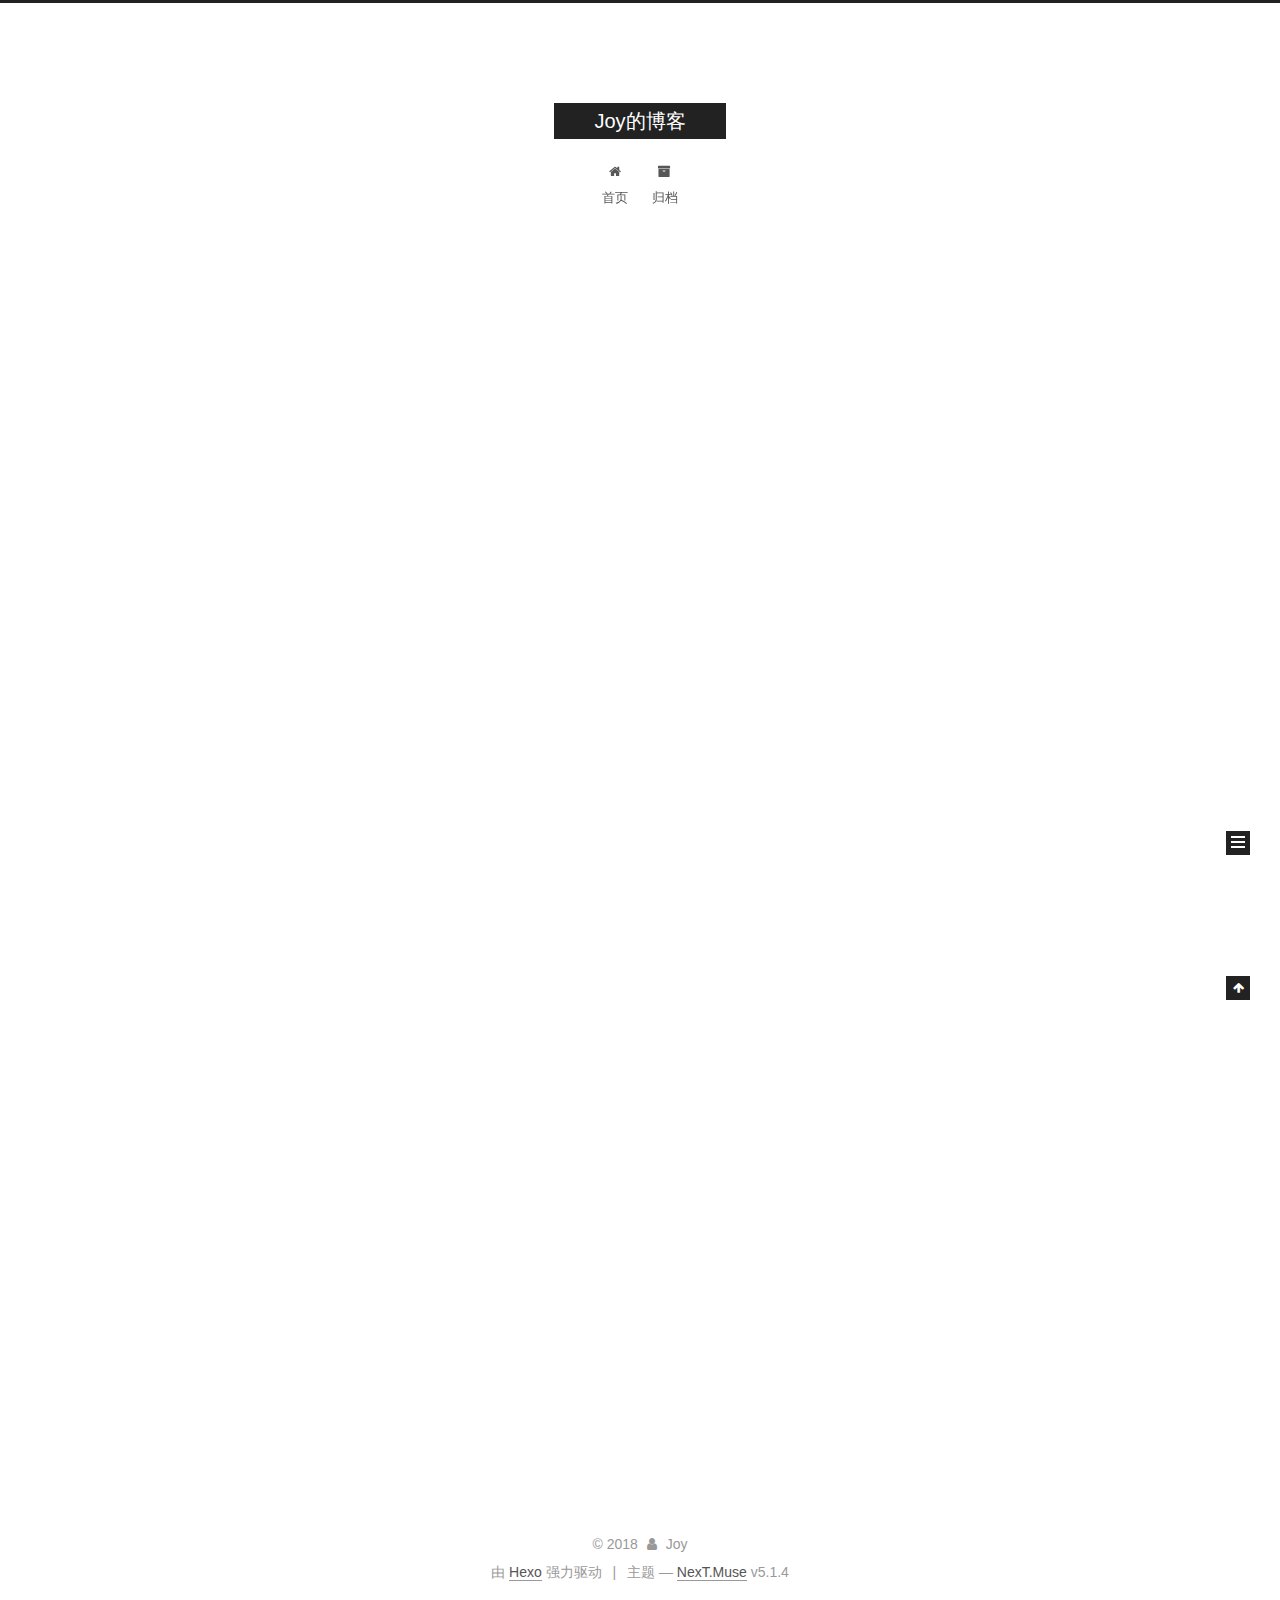
==== commit 141818ee: "Site updated: 2018-05-18 10:14:26" ====
--- a/index.html
+++ b/index.html
@@ -229,6 +229,125 @@
   
   
   <div class="post-block">
+    <link itemprop="mainEntityOfPage" href="http://yoursite.com/2018/05/18/开天辟地/">
+
+    <span hidden itemprop="author" itemscope itemtype="http://schema.org/Person">
+      <meta itemprop="name" content="Joy">
+      <meta itemprop="description" content="">
+      <meta itemprop="image" content="/images/avatar.gif">
+    </span>
+
+    <span hidden itemprop="publisher" itemscope itemtype="http://schema.org/Organization">
+      <meta itemprop="name" content="Joy的博客">
+    </span>
+
+    
+      <header class="post-header">
+
+        
+        
+          <h1 class="post-title" itemprop="name headline">
+                
+                <a class="post-title-link" href="/2018/05/18/开天辟地/" itemprop="url">开天辟地</a></h1>
+        
+
+        <div class="post-meta">
+          <span class="post-time">
+            
+              <span class="post-meta-item-icon">
+                <i class="fa fa-calendar-o"></i>
+              </span>
+              
+                <span class="post-meta-item-text">发表于</span>
+              
+              <time title="创建于" itemprop="dateCreated datePublished" datetime="2018-05-18T10:13:02+08:00">
+                2018-05-18
+              </time>
+            
+
+            
+
+            
+          </span>
+
+          
+
+          
+            
+          
+
+          
+          
+
+          
+
+          
+
+          
+
+        </div>
+      </header>
+    
+
+    
+    
+    
+    <div class="post-body" itemprop="articleBody">
+
+      
+      
+
+      
+        
+          
+            
+          
+        
+      
+    </div>
+    
+    
+    
+
+    
+
+    
+
+    
+
+    <footer class="post-footer">
+      
+
+      
+
+      
+
+      
+      
+        <div class="post-eof"></div>
+      
+    </footer>
+  </div>
+  
+  
+  
+  </article>
+
+
+    
+      
+
+  
+
+  
+  
+  
+
+  <article class="post post-type-normal" itemscope itemtype="http://schema.org/Article">
+  
+  
+  
+  <div class="post-block">
     <link itemprop="mainEntityOfPage" href="http://yoursite.com/2018/05/17/hello-world/">
 
     <span hidden itemprop="author" itemscope itemtype="http://schema.org/Person">
@@ -390,7 +509,7 @@
               
                 <a href="/archives/">
               
-                  <span class="site-state-item-count">1</span>
+                  <span class="site-state-item-count">2</span>
                   <span class="site-state-item-name">日志</span>
                 </a>
               </div>
--- a/css/main.css
+++ b/css/main.css
@@ -1822,7 +1822,7 @@
   width: 4px;
   height: 4px;
   border-radius: 50%;
-  background: #b5ffff;
+  background: #e46bb6;
 }
 .links-of-blogroll {
   font-size: 13px;
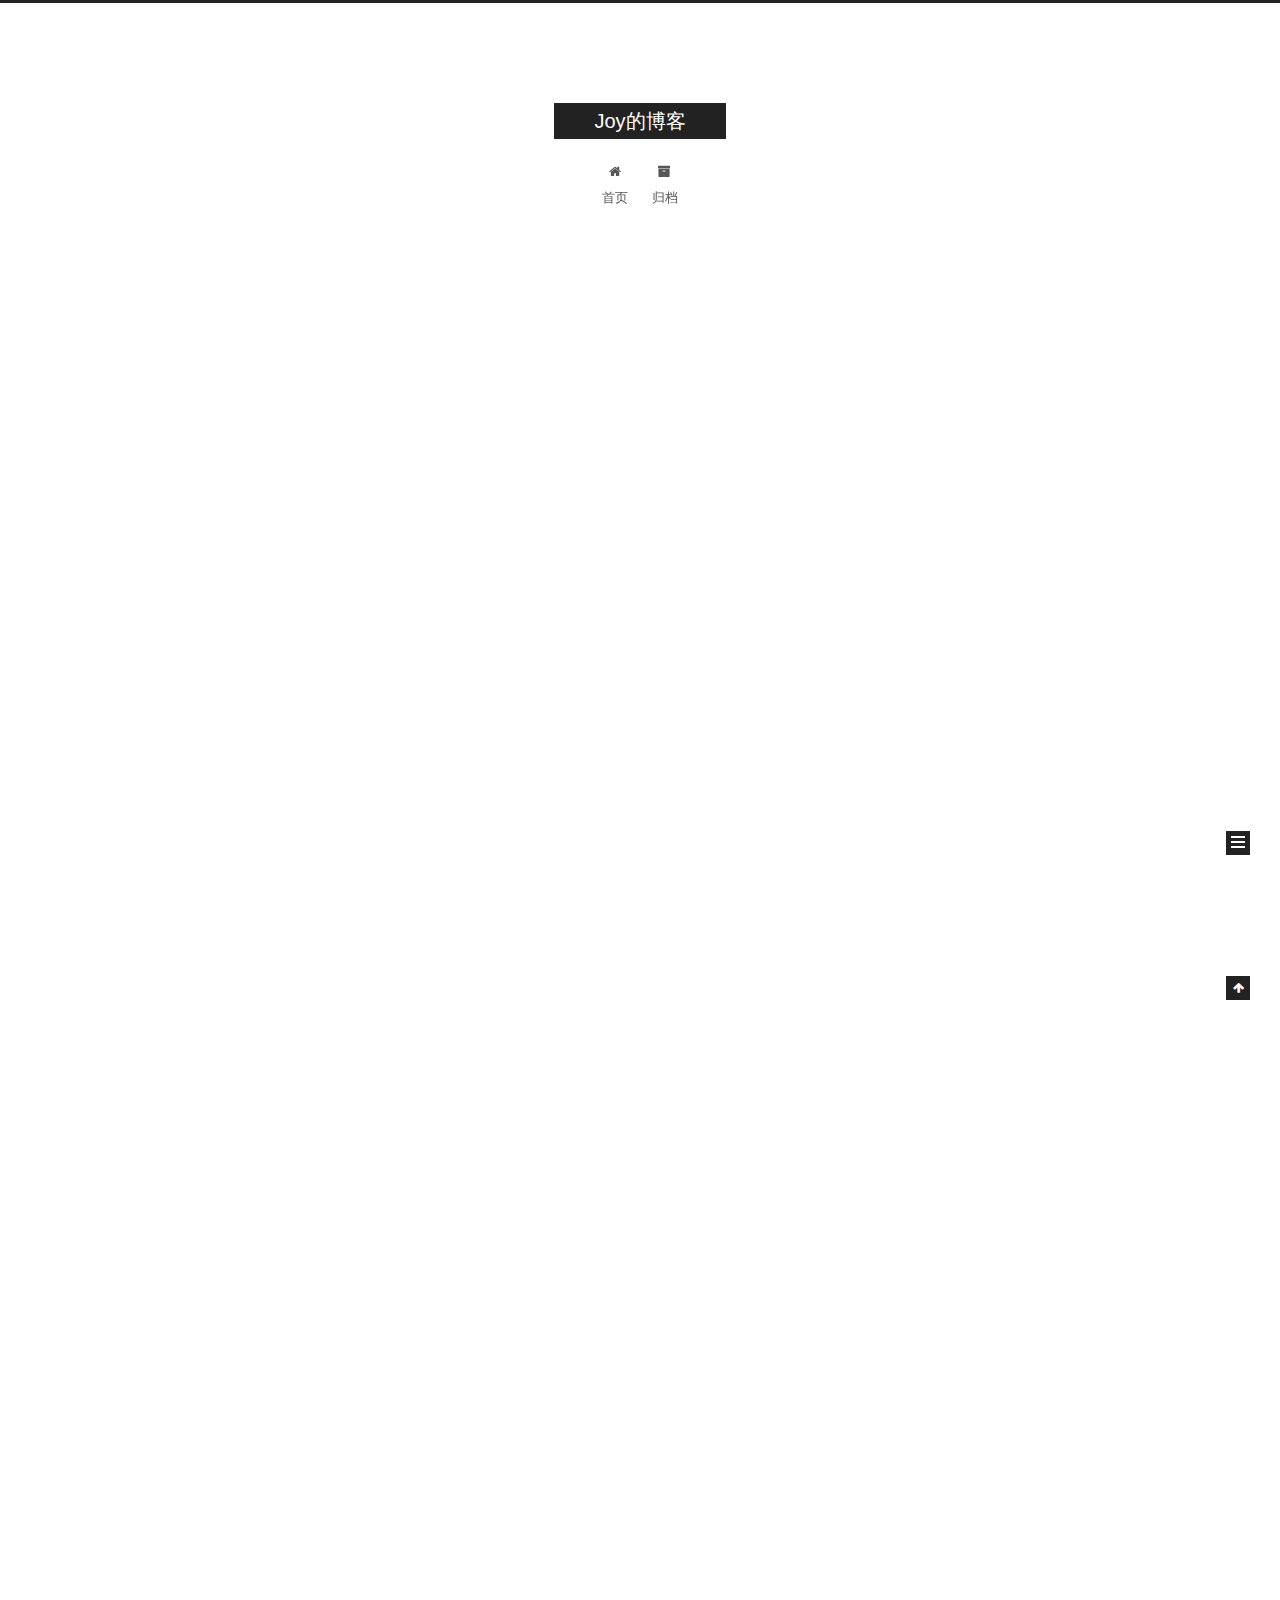
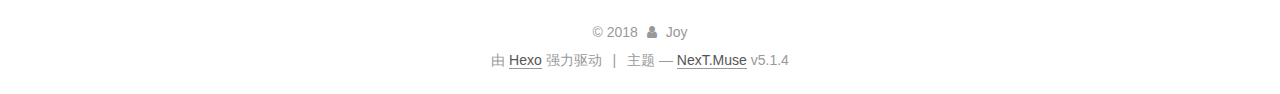
==== commit 8732855f: "Site updated: 2018-05-18 10:17:52" ====
--- a/index.html
+++ b/index.html
@@ -300,7 +300,10 @@
       
         
           
-            
+            <blockquote>
+<p>开天辟地第一篇 Hello world</p>
+</blockquote>
+
           
         
       
--- a/css/main.css
+++ b/css/main.css
@@ -1822,7 +1822,7 @@
   width: 4px;
   height: 4px;
   border-radius: 50%;
-  background: #e46bb6;
+  background: #ffb1ff;
 }
 .links-of-blogroll {
   font-size: 13px;
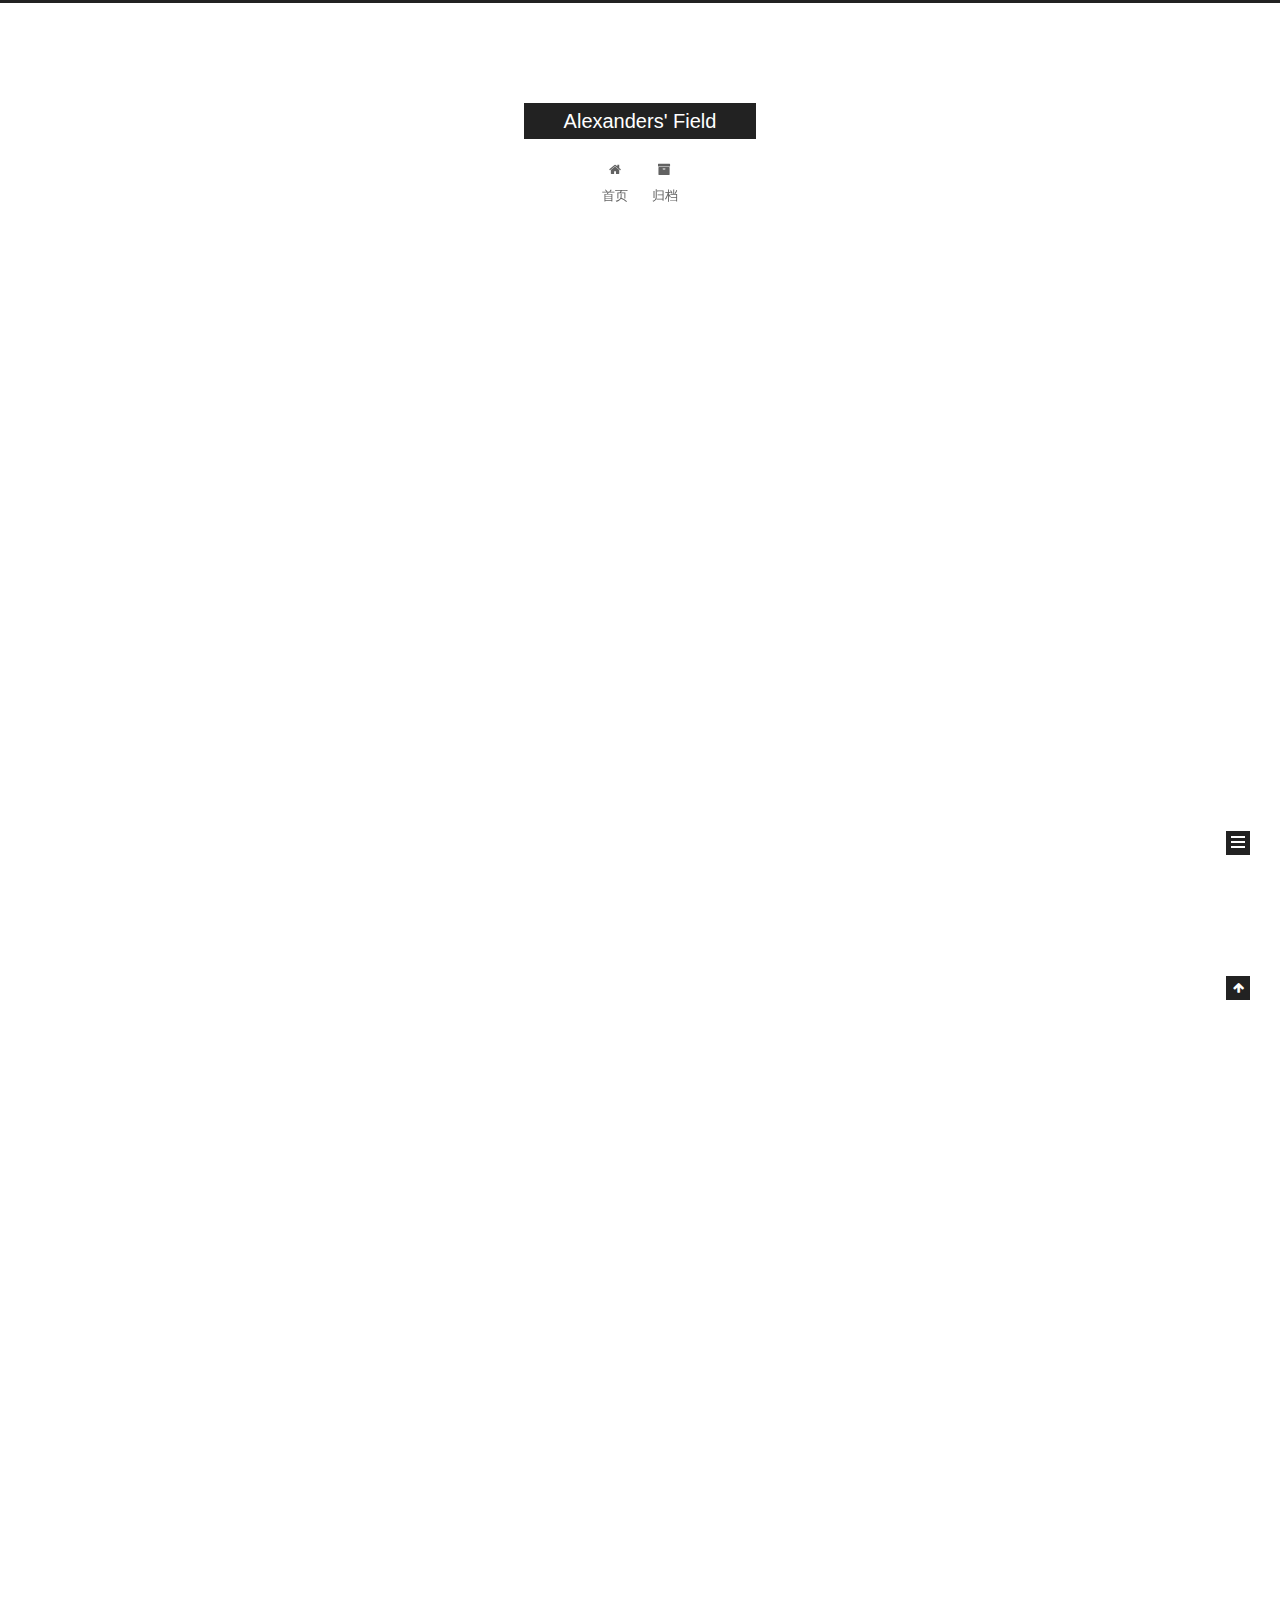
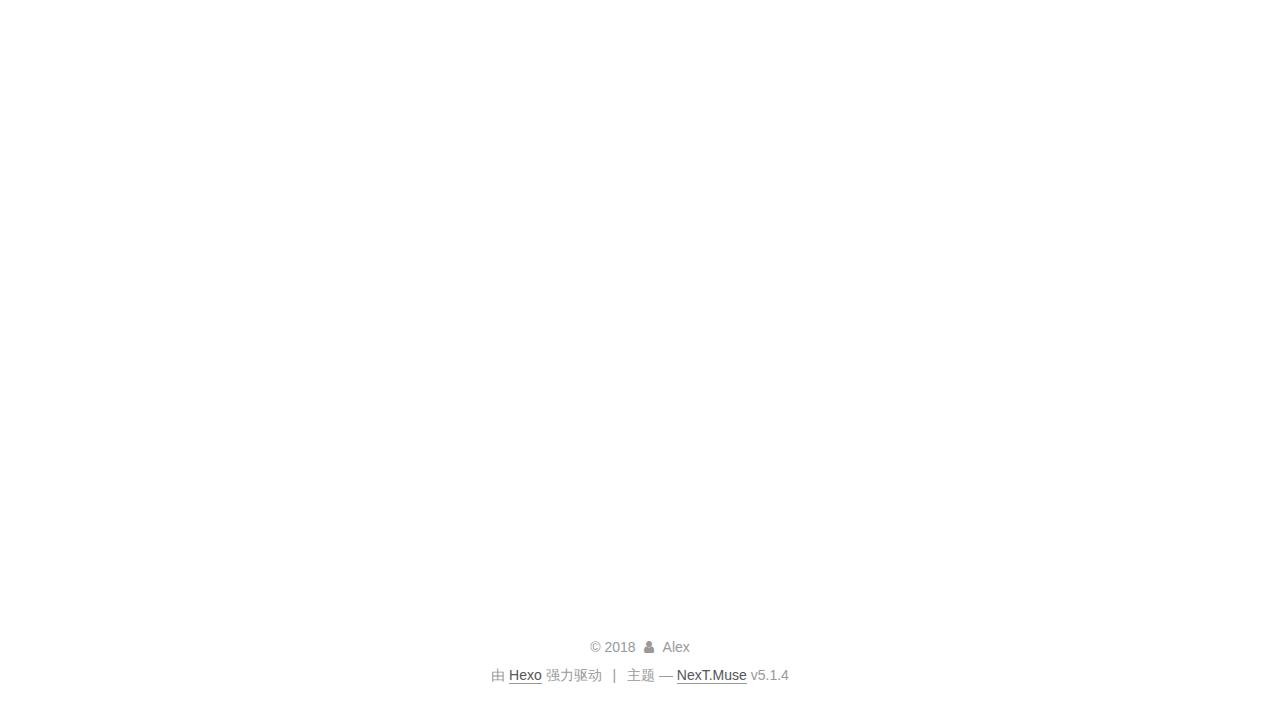
==== commit 3c114d8e: "Site updated: 2018-05-26 15:10:14" ====
--- a/index.html
+++ b/index.html
@@ -80,12 +80,12 @@
 
 
 <meta property="og:type" content="website">
-<meta property="og:title" content="Joy的博客">
+<meta property="og:title" content="Alexanders&#39; Field">
 <meta property="og:url" content="http://yoursite.com/index.html">
-<meta property="og:site_name" content="Joy的博客">
+<meta property="og:site_name" content="Alexanders&#39; Field">
 <meta property="og:locale" content="zh-Hans">
 <meta name="twitter:card" content="summary">
-<meta name="twitter:title" content="Joy的博客">
+<meta name="twitter:title" content="Alexanders&#39; Field">
 
 
 
@@ -121,7 +121,7 @@
 
 
 
-  <title>Joy的博客</title>
+  <title>Alexanders' Field</title>
   
 
 
@@ -152,7 +152,7 @@
     <div class="custom-logo-site-title">
       <a href="/"  class="brand" rel="start">
         <span class="logo-line-before"><i></i></span>
-        <span class="site-title">Joy的博客</span>
+        <span class="site-title">Alexanders' Field</span>
         <span class="logo-line-after"><i></i></span>
       </a>
     </div>
@@ -229,16 +229,144 @@
   
   
   <div class="post-block">
-    <link itemprop="mainEntityOfPage" href="http://yoursite.com/2018/05/18/开天辟地/">
+    <link itemprop="mainEntityOfPage" href="http://yoursite.com/2018/05/26/go/">
 
     <span hidden itemprop="author" itemscope itemtype="http://schema.org/Person">
-      <meta itemprop="name" content="Joy">
+      <meta itemprop="name" content="Alex">
       <meta itemprop="description" content="">
       <meta itemprop="image" content="/images/avatar.gif">
     </span>
 
     <span hidden itemprop="publisher" itemscope itemtype="http://schema.org/Organization">
-      <meta itemprop="name" content="Joy的博客">
+      <meta itemprop="name" content="Alexanders' Field">
+    </span>
+
+    
+      <header class="post-header">
+
+        
+        
+          <h1 class="post-title" itemprop="name headline">
+                
+                <a class="post-title-link" href="/2018/05/26/go/" itemprop="url">go</a></h1>
+        
+
+        <div class="post-meta">
+          <span class="post-time">
+            
+              <span class="post-meta-item-icon">
+                <i class="fa fa-calendar-o"></i>
+              </span>
+              
+                <span class="post-meta-item-text">发表于</span>
+              
+              <time title="创建于" itemprop="dateCreated datePublished" datetime="2018-05-26T08:50:12+08:00">
+                2018-05-26
+              </time>
+            
+
+            
+
+            
+          </span>
+
+          
+
+          
+            
+          
+
+          
+          
+
+          
+
+          
+
+          
+
+        </div>
+      </header>
+    
+
+    
+    
+    
+    <div class="post-body" itemprop="articleBody">
+
+      
+      
+
+      
+        
+          
+            <blockquote>
+<p>最近在看GO 这是配置环境相关的东西<br>我的go是用brew管理的  选择的编辑器是vs code  这里还是得吹一下  vs code大法好</p>
+</blockquote>
+<h1 id="MD的语法都忘了。。。"><a href="#MD的语法都忘了。。。" class="headerlink" title="MD的语法都忘了。。。"></a>MD的语法都忘了。。。</h1><p>“不怎么用  基本都忘了”<br><code>这怎么办</code><br>vscode 安装go的插件之后  提示下载的小工具 这里比较坑  会安装失败 开了全局代理还是失败<br>报错<br>记不得怎么插图片和链接了。。。<br><!--这是用来放链接的--><br><a href="https://github.com/golang/lint/issues/288" target="_blank" rel="noopener">这里是靠谱的解决方法  之前在腾讯文档上面看的解决方法 最后还是有一个没有安装成功 。。天知道这是怎么回事</a></p>
+<blockquote>
+<blockquote>
+<p>go get -u -v github.com/golang/lint/golint 这个东西 在全局代理的时候 不一定管用</p>
+</blockquote>
+</blockquote>
+
+          
+        
+      
+    </div>
+    
+    
+    
+
+    
+
+    
+
+    
+
+    <footer class="post-footer">
+      
+
+      
+
+      
+
+      
+      
+        <div class="post-eof"></div>
+      
+    </footer>
+  </div>
+  
+  
+  
+  </article>
+
+
+    
+      
+
+  
+
+  
+  
+  
+
+  <article class="post post-type-normal" itemscope itemtype="http://schema.org/Article">
+  
+  
+  
+  <div class="post-block">
+    <link itemprop="mainEntityOfPage" href="http://yoursite.com/2018/05/18/开天辟地/">
+
+    <span hidden itemprop="author" itemscope itemtype="http://schema.org/Person">
+      <meta itemprop="name" content="Alex">
+      <meta itemprop="description" content="">
+      <meta itemprop="image" content="/images/avatar.gif">
+    </span>
+
+    <span hidden itemprop="publisher" itemscope itemtype="http://schema.org/Organization">
+      <meta itemprop="name" content="Alexanders' Field">
     </span>
 
     
@@ -354,13 +482,13 @@
     <link itemprop="mainEntityOfPage" href="http://yoursite.com/2018/05/17/hello-world/">
 
     <span hidden itemprop="author" itemscope itemtype="http://schema.org/Person">
-      <meta itemprop="name" content="Joy">
+      <meta itemprop="name" content="Alex">
       <meta itemprop="description" content="">
       <meta itemprop="image" content="/images/avatar.gif">
     </span>
 
     <span hidden itemprop="publisher" itemscope itemtype="http://schema.org/Organization">
-      <meta itemprop="name" content="Joy的博客">
+      <meta itemprop="name" content="Alexanders' Field">
     </span>
 
     
@@ -501,7 +629,7 @@
         <div class="site-overview">
           <div class="site-author motion-element" itemprop="author" itemscope itemtype="http://schema.org/Person">
             
-              <p class="site-author-name" itemprop="name">Joy</p>
+              <p class="site-author-name" itemprop="name">Alex</p>
               <p class="site-description motion-element" itemprop="description"></p>
           </div>
 
@@ -512,7 +640,7 @@
               
                 <a href="/archives/">
               
-                  <span class="site-state-item-count">2</span>
+                  <span class="site-state-item-count">3</span>
                   <span class="site-state-item-name">日志</span>
                 </a>
               </div>
@@ -557,7 +685,7 @@
   <span class="with-love">
     <i class="fa fa-user"></i>
   </span>
-  <span class="author" itemprop="copyrightHolder">Joy</span>
+  <span class="author" itemprop="copyrightHolder">Alex</span>
 
   
 </div>
--- a/css/main.css
+++ b/css/main.css
@@ -1822,7 +1822,7 @@
   width: 4px;
   height: 4px;
   border-radius: 50%;
-  background: #ffb1ff;
+  background: #fff97e;
 }
 .links-of-blogroll {
   font-size: 13px;
